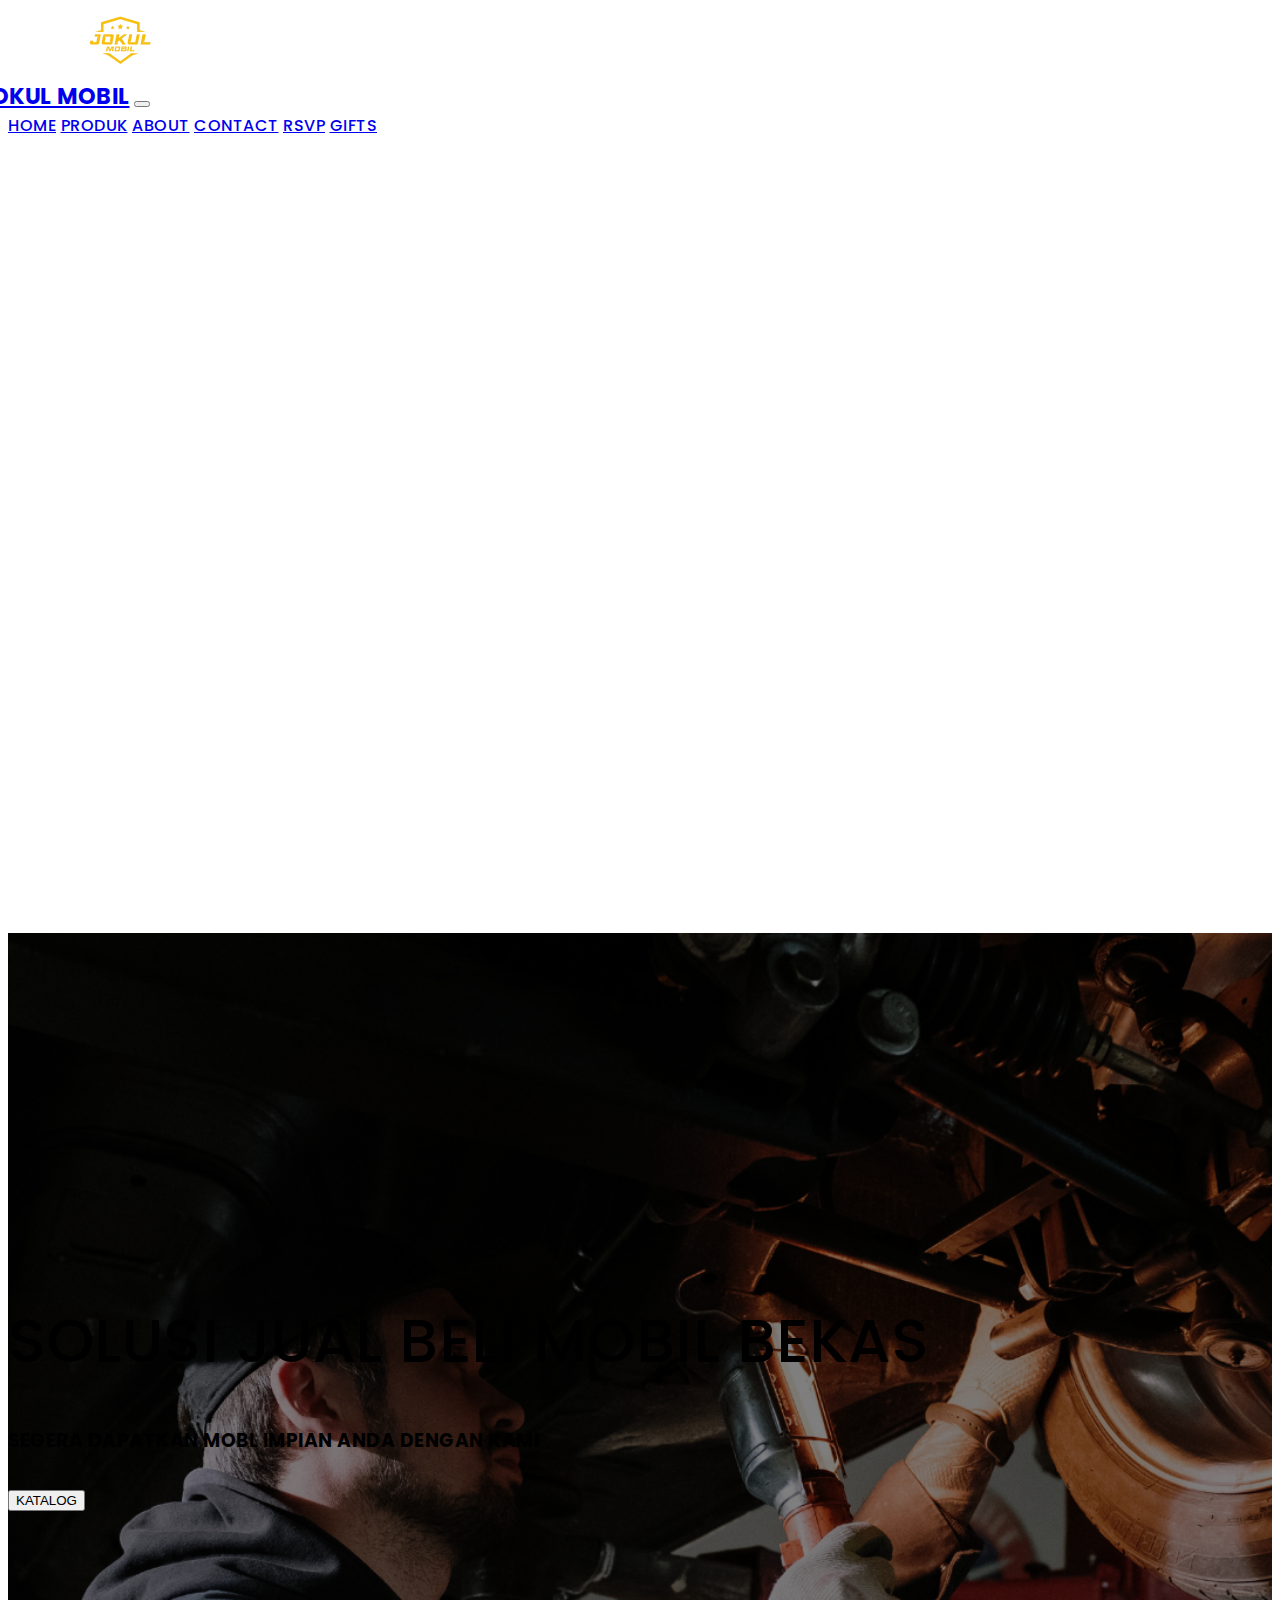
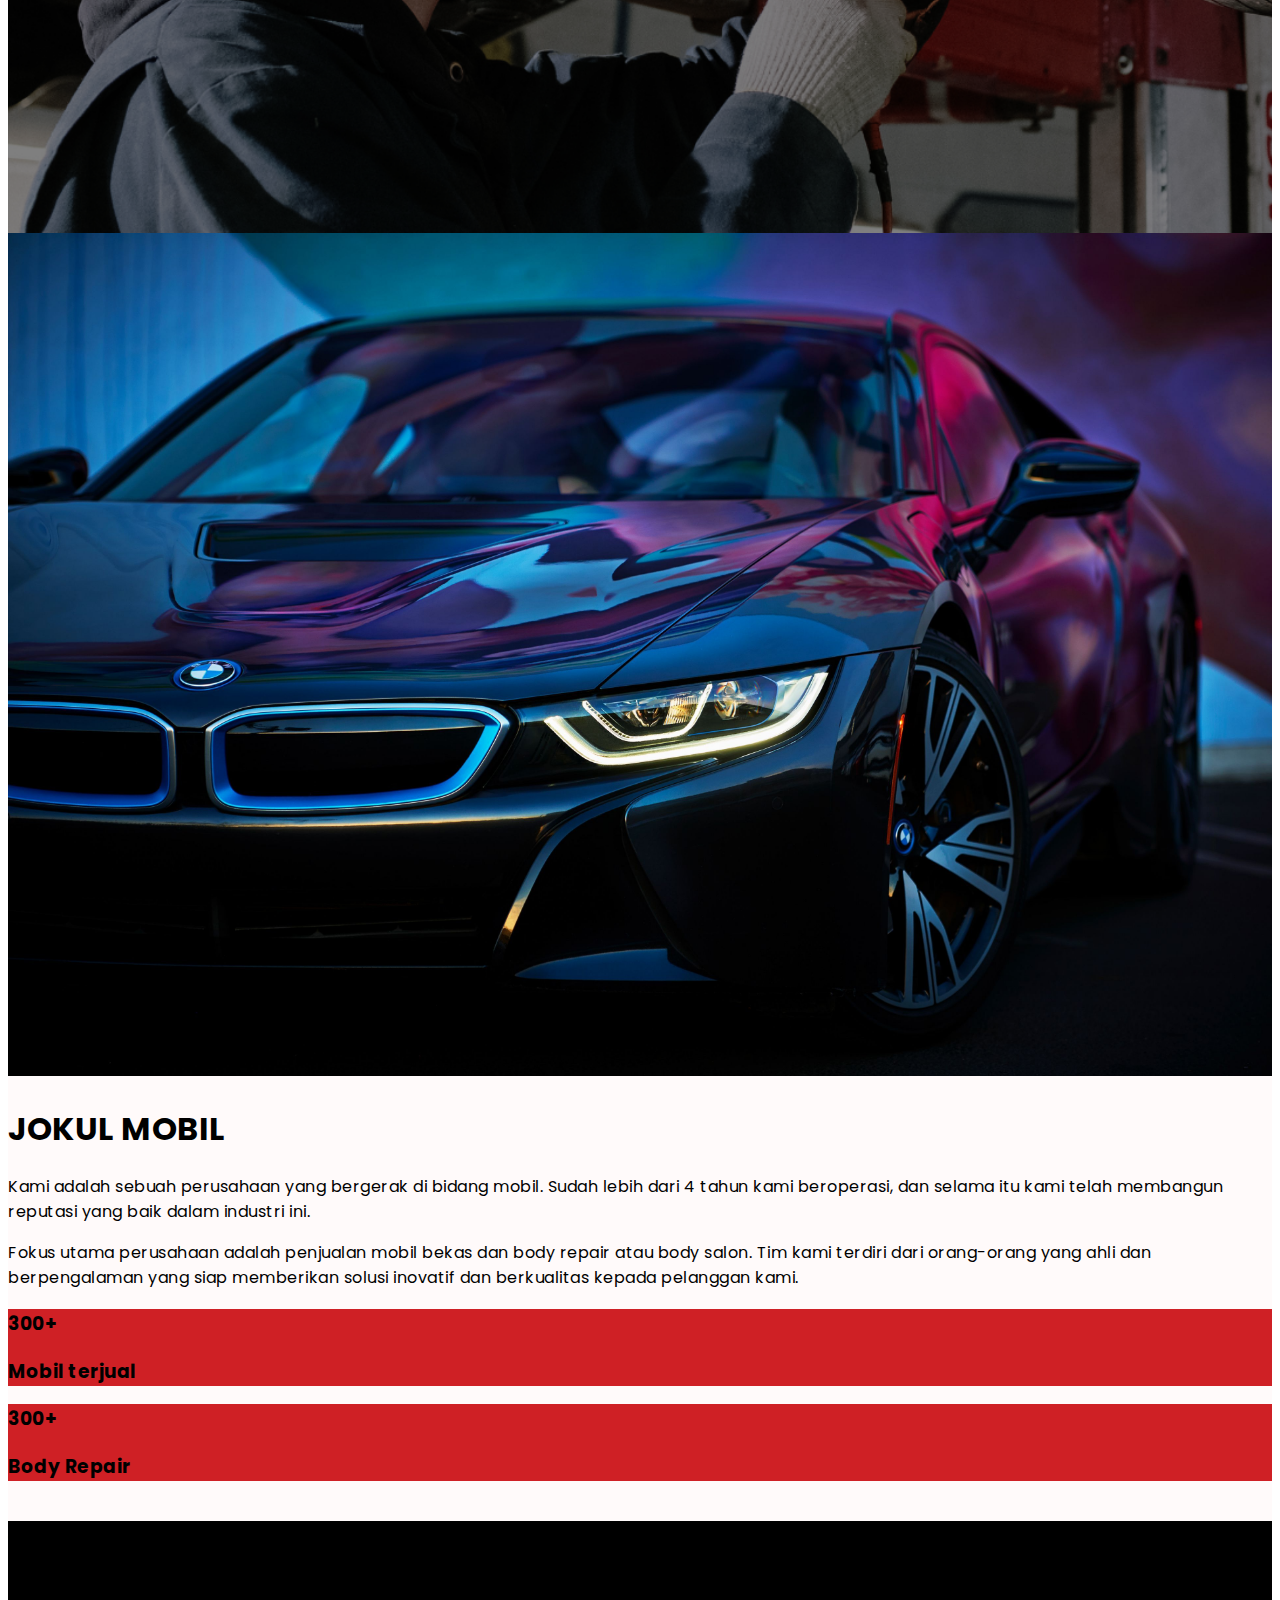
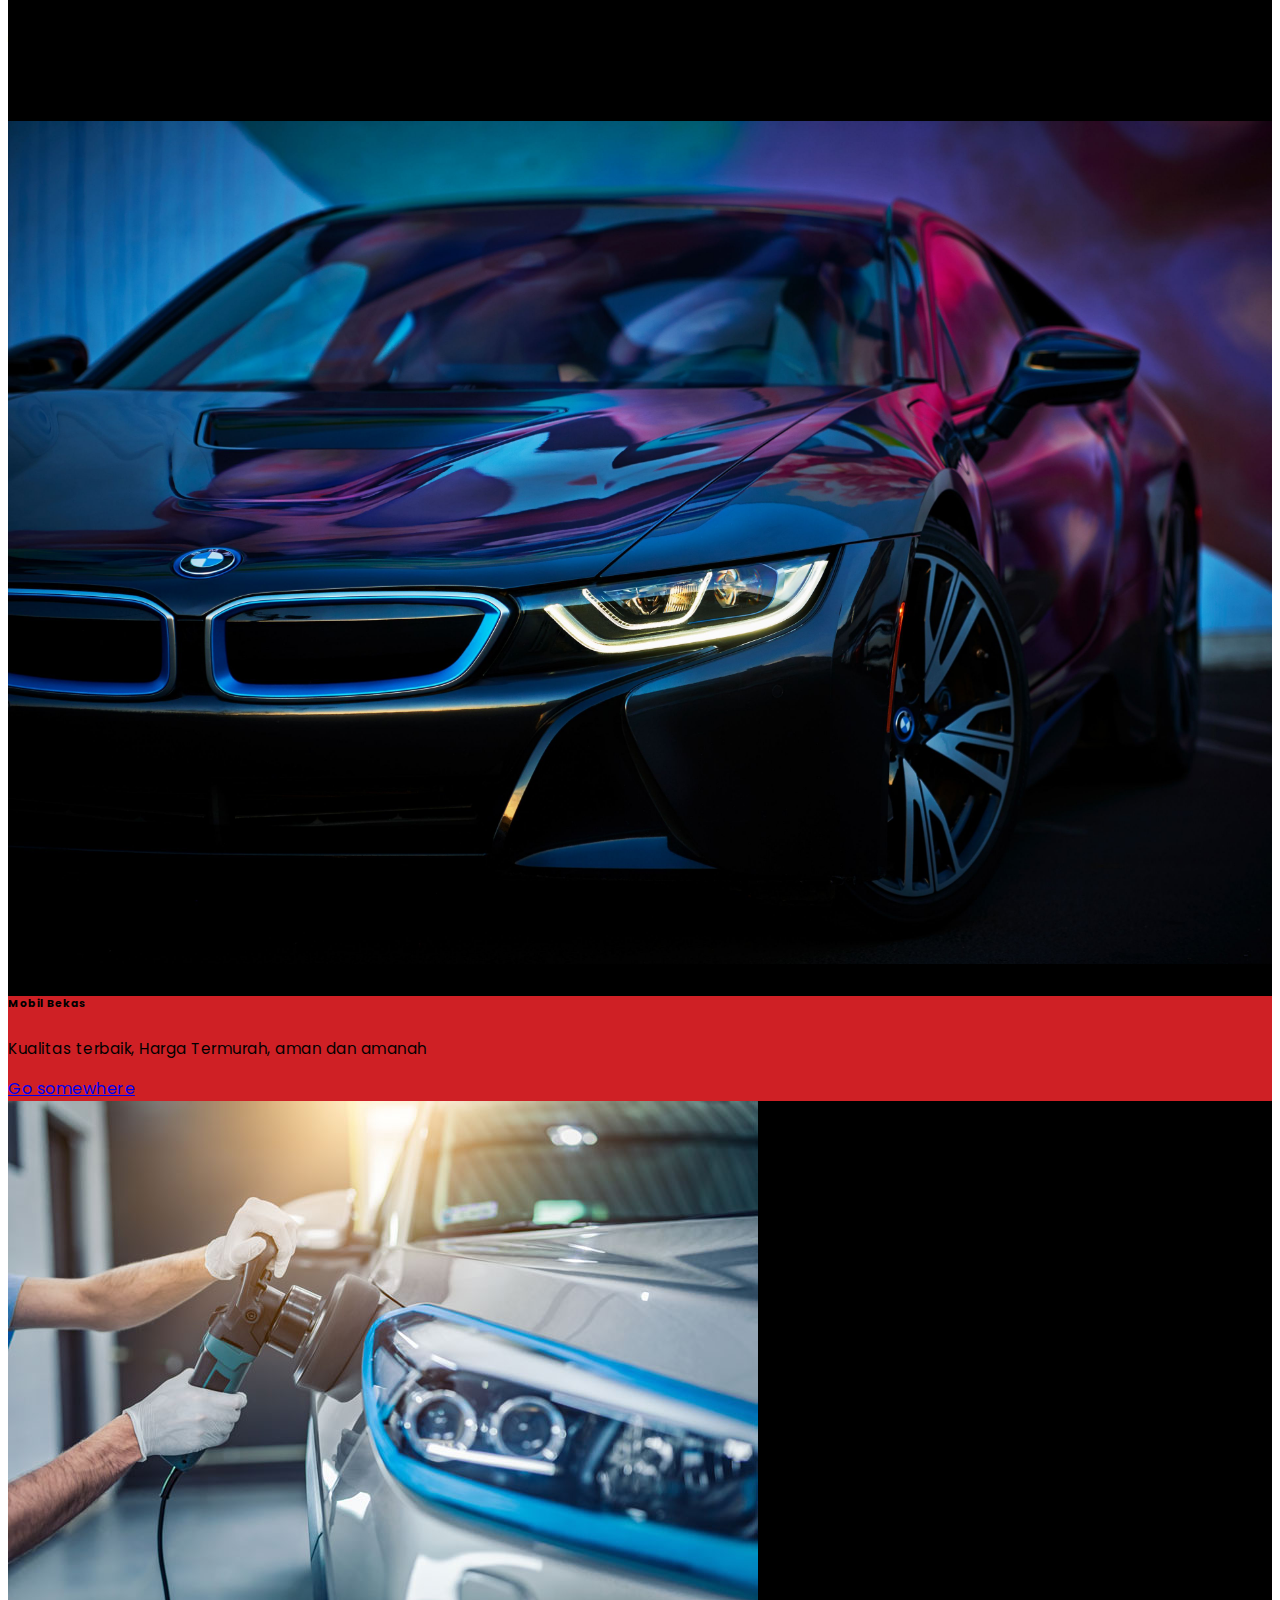
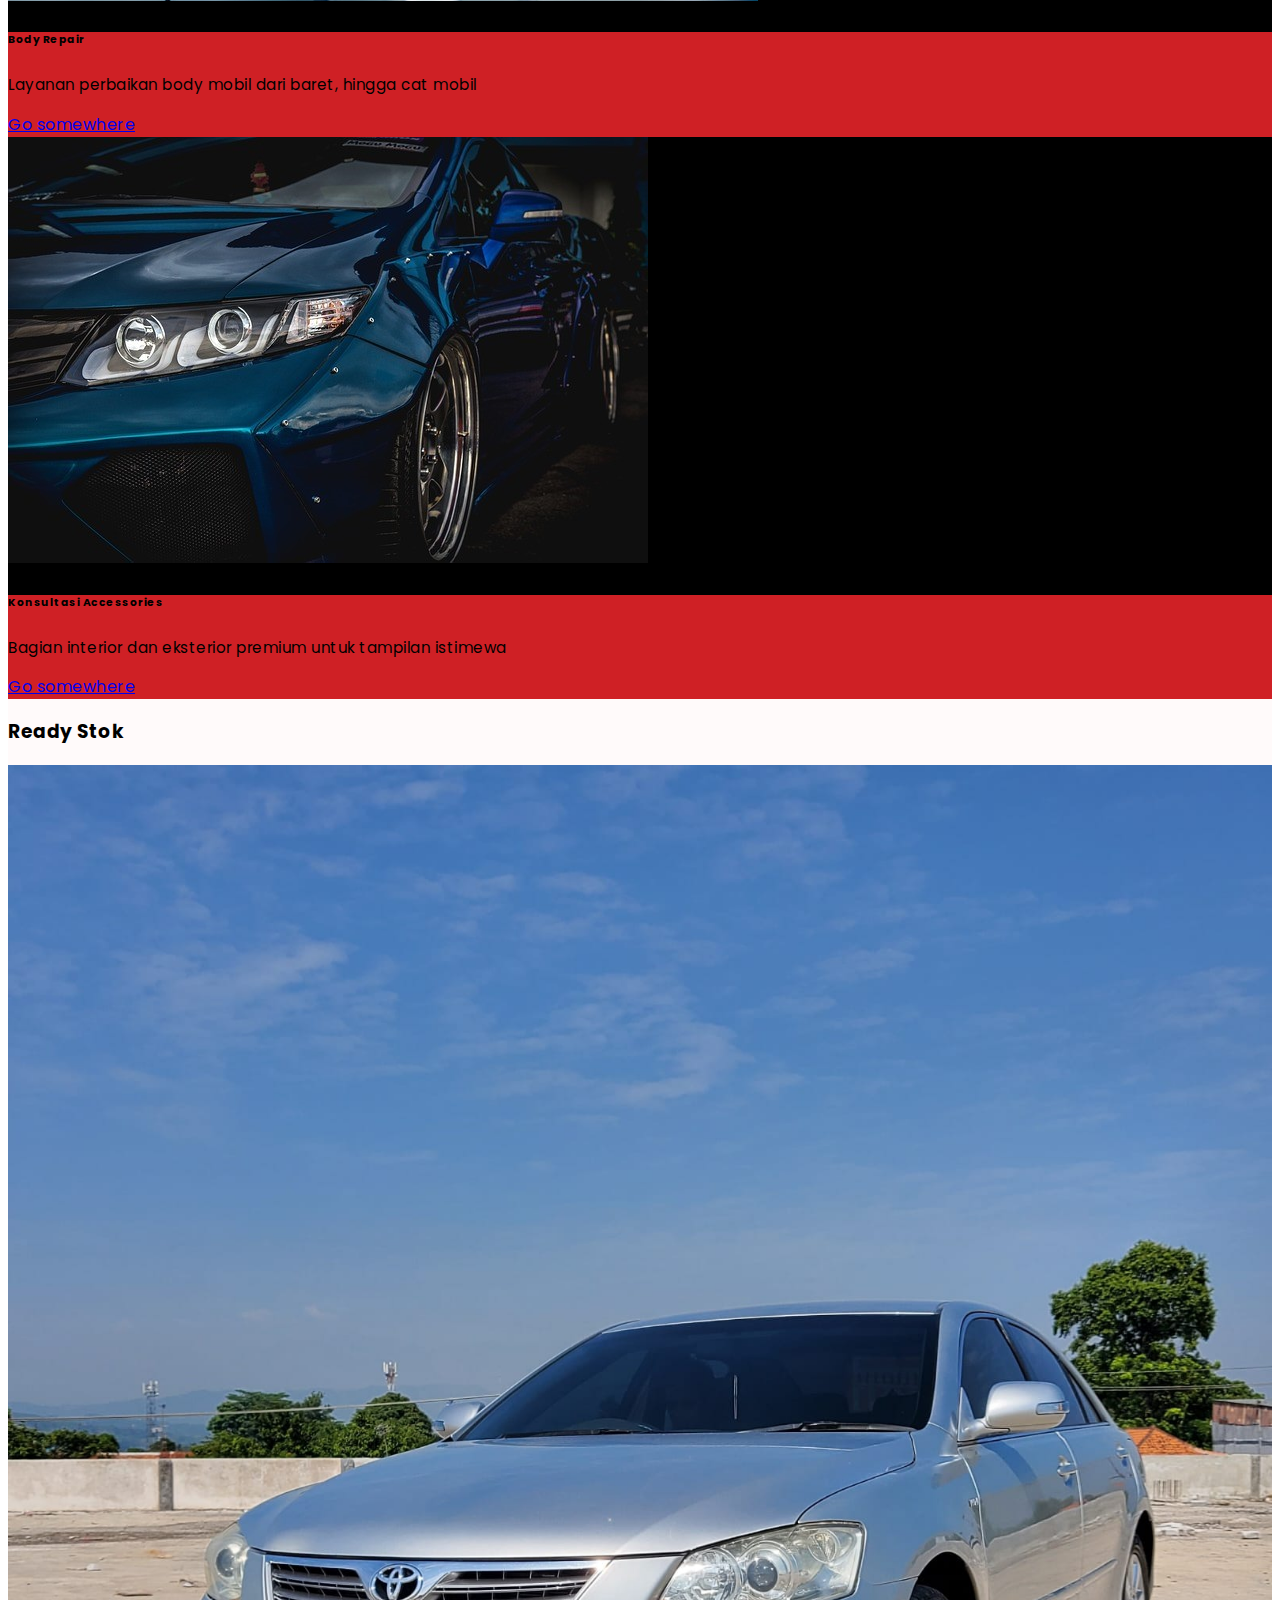
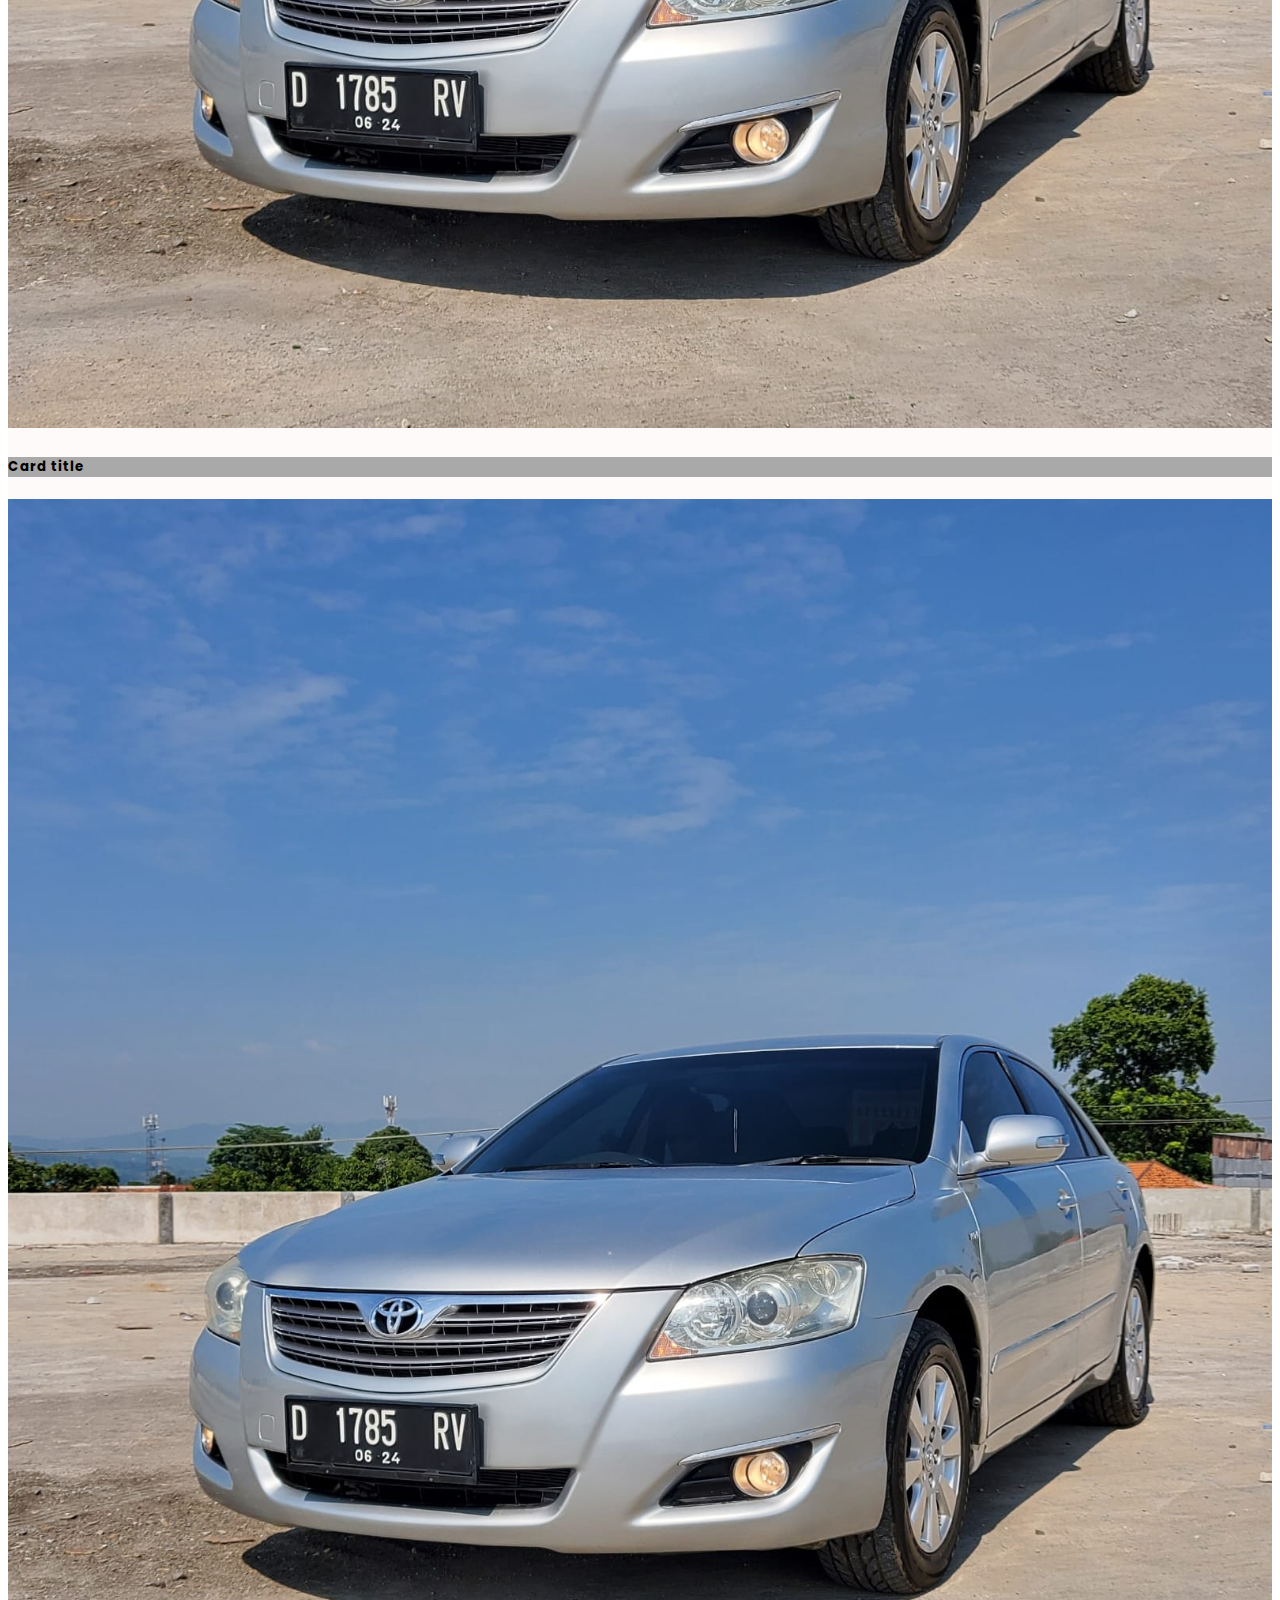
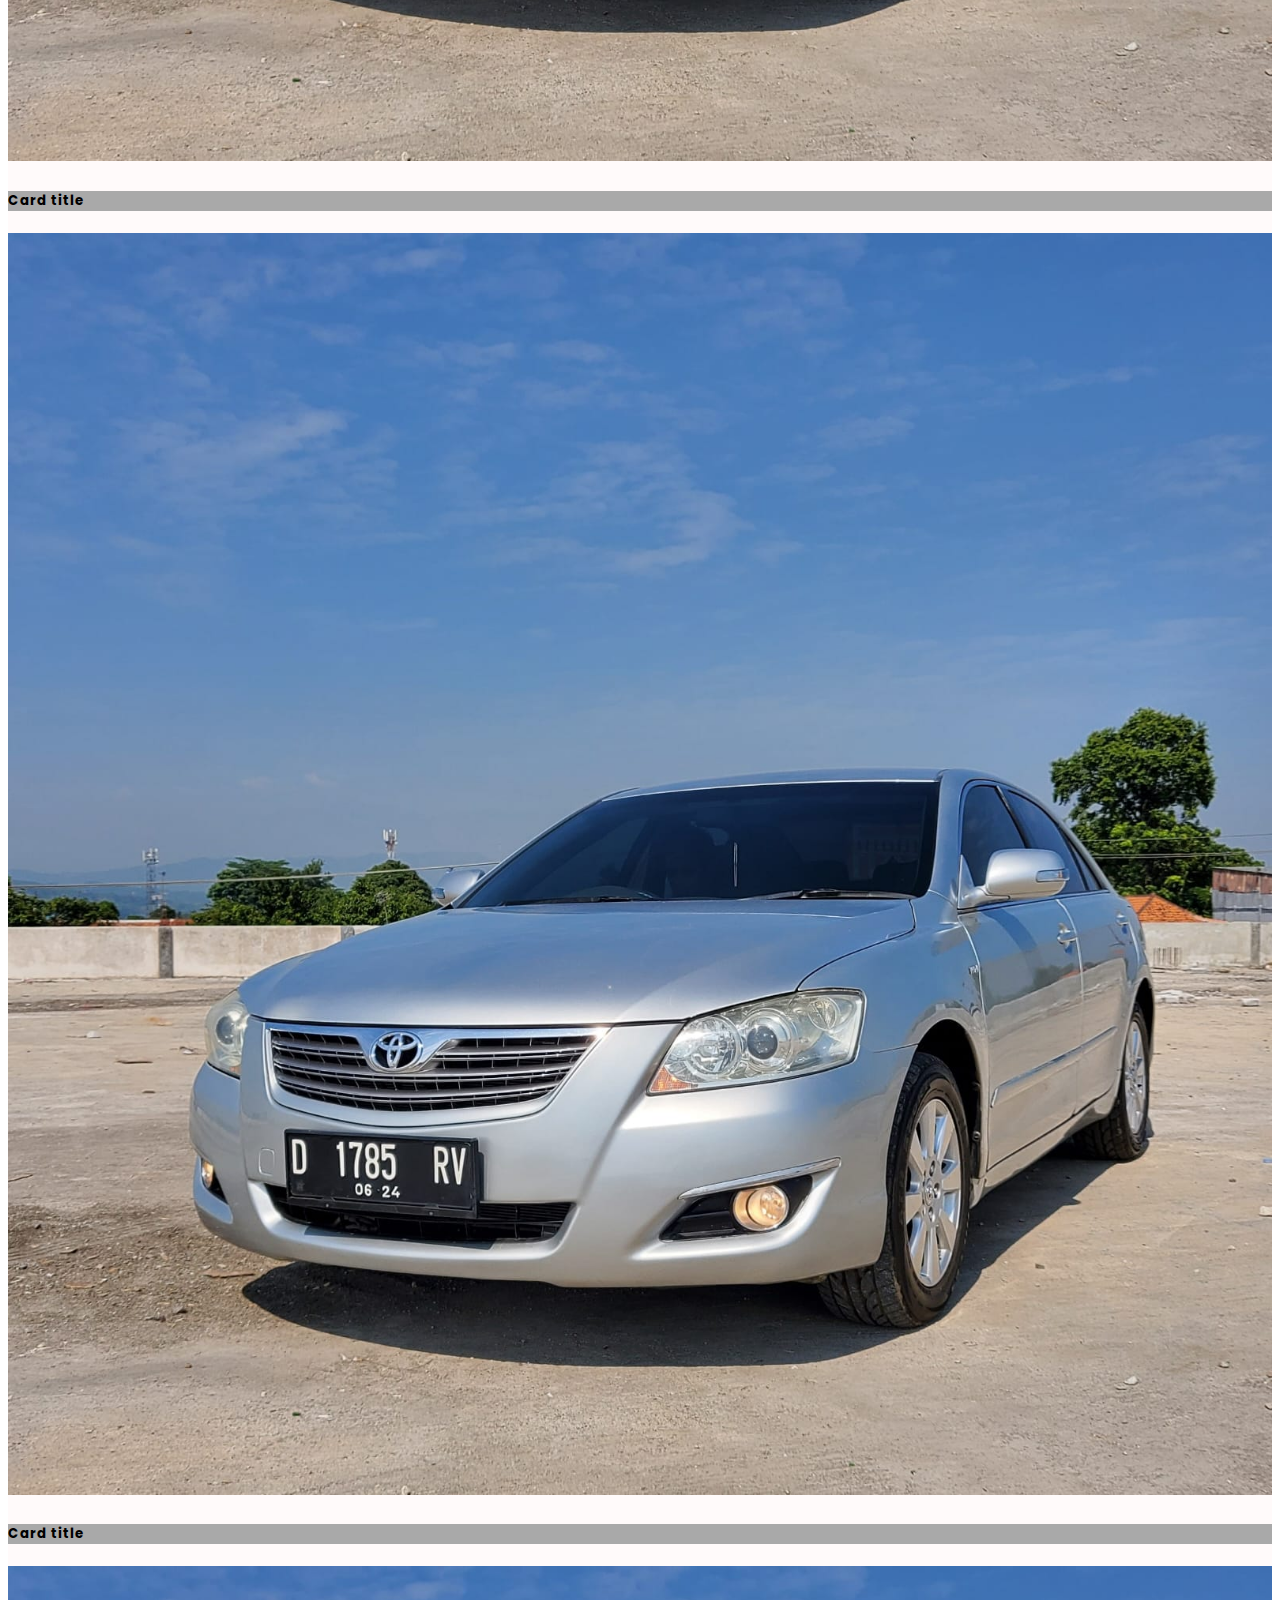
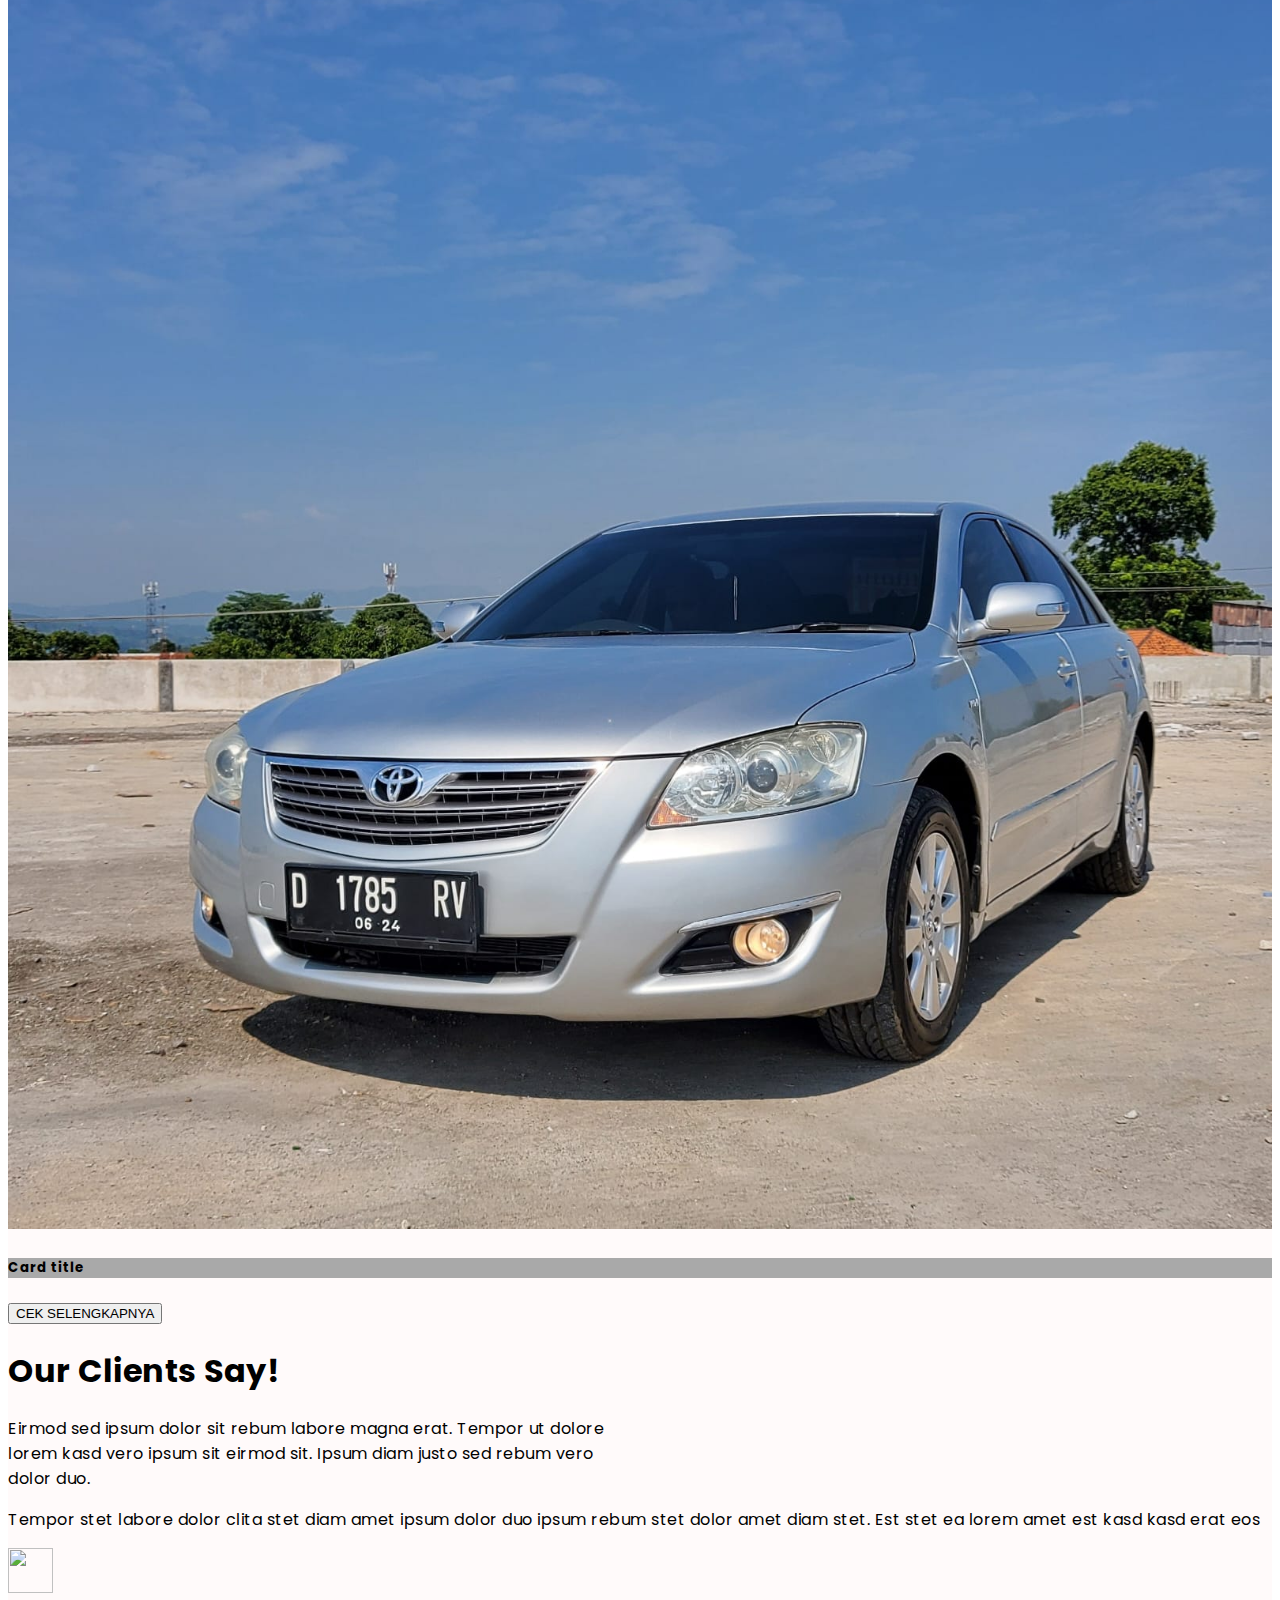
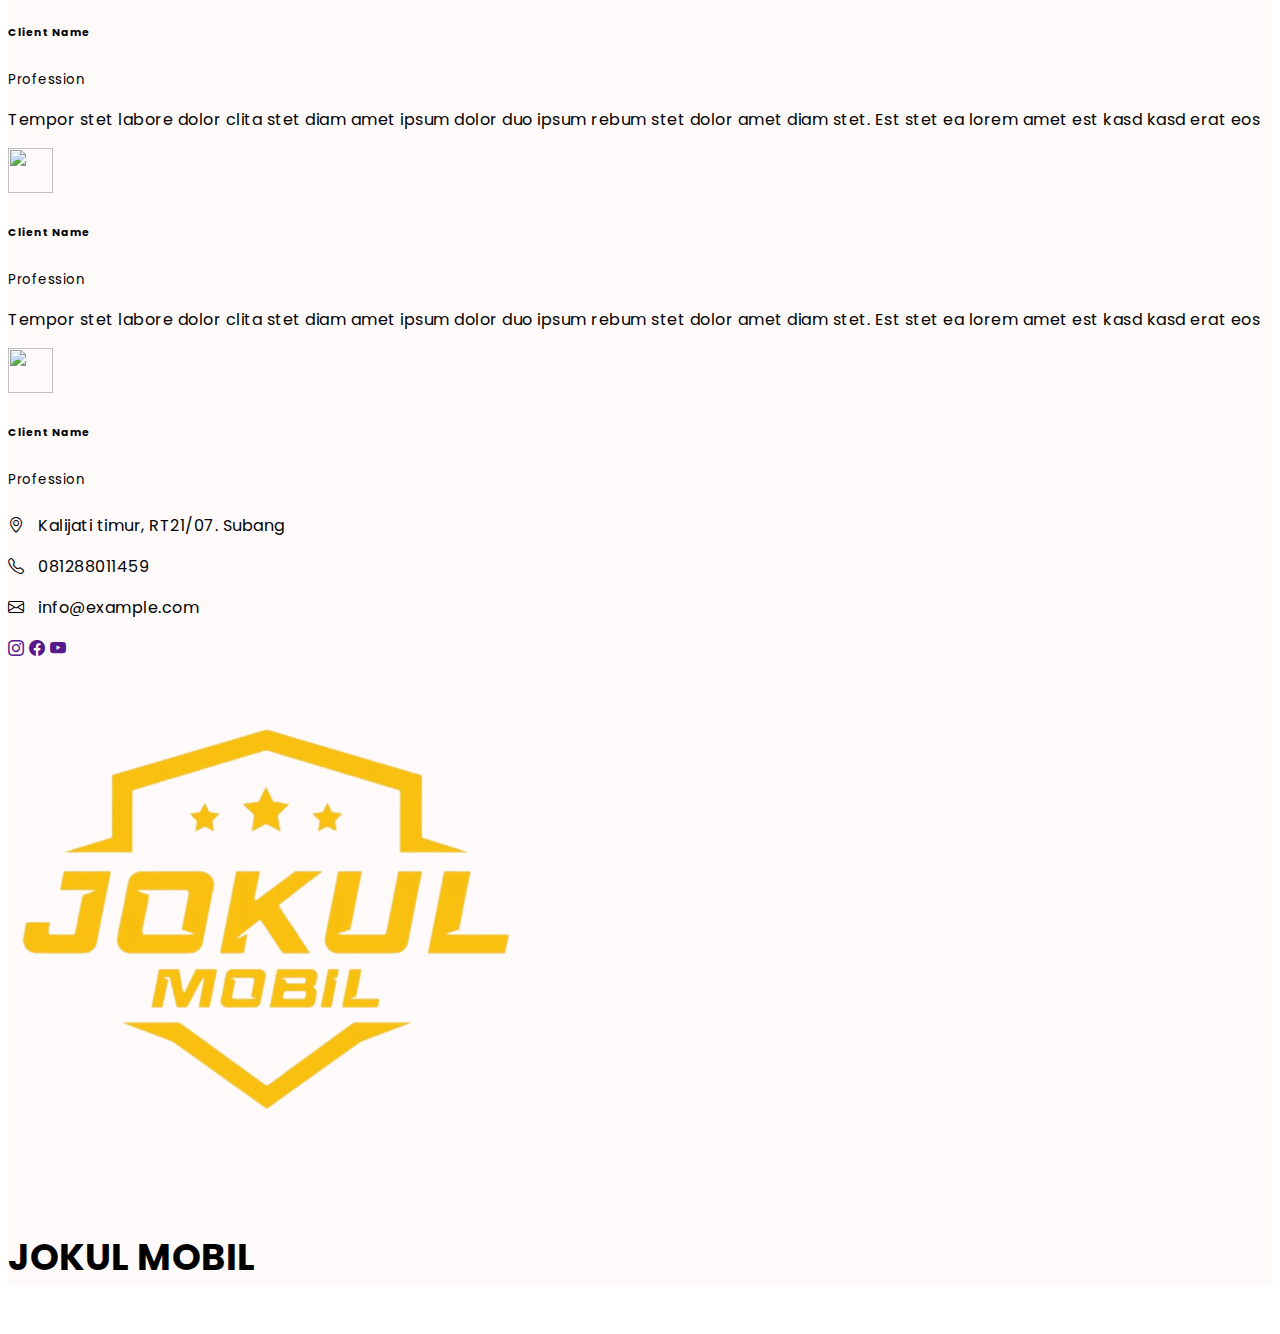
==== index.html @ bb1fcc63 "Update and rename index.php to index.html" ====
<?php
// file koneksi
include_once("koneksi.php");

?>

<!doctype html>
<html lang="en">

<head>
  <meta charset="utf-8">
  <meta name="viewport" content="width=device-width, initial-scale=1">
  <title>Bootstrap demo</title>
  <!-- bootstrap -->
  <link href="https://cdn.jsdelivr.net/npm/bootstrap@5.3.2/dist/css/bootstrap.min.css" rel="stylesheet"
    integrity="sha384-T3c6CoIi6uLrA9TneNEoa7RxnatzjcDSCmG1MXxSR1GAsXEV/Dwwykc2MPK8M2HN" crossorigin="anonymous">

  <!-- font -->
  <link rel="preconnect" href="https://fonts.googleapis.com">
  <link rel="preconnect" href="https://fonts.gstatic.com" crossorigin>
  <link
    href="https://fonts.googleapis.com/css2?family=Open+Sans&family=Poppins&family=Sacramento&family=Work+Sans:wght@100@400&display=swap"
    rel="stylesheet">
  <link
    href="https://fonts.googleapis.com/css2?family=Open+Sans&family=Oswald:wght@500&family=Poppins&family=Sacramento&family=Work+Sans:wght@100&display=swap"
    rel="stylesheet">

  <!-- icon -->
  <link rel="stylesheet" href="https://cdn.jsdelivr.net/npm/bootstrap-icons@1.11.1/font/bootstrap-icons.css">

  <link
    href="https://fonts.googleapis.com/css2?family=Open+Sans&family=Oswald:wght@500&family=Poppins:wght@400;500&family=Sacramento&family=Work+Sans:wght@100&display=swap"
    rel="stylesheet">
  <!-- css -->
  <link rel="stylesheet" href="css/style.css">
</head>

<body>


  <!-- NAVBAR START -->
  <nav class="navbar navbar-expand-md bg-transparent mynavbar">
    <img class="logo" src="img/Logo.jpg" alt="">
    <div class="container">
      <a class="navbar-brand text-white" href="#">JOKUL MOBIL</a>
      <button class="navbar-toggler border-0" type="button" data-bs-toggle="offcanvas" data-bs-target="#offcanvasNavbar"
        aria-controls="offcanvasNavbar" aria-label="Toggle navigation">
        <span class="navbar-toggler-icon"></span>
      </button>
      <div class="offcanvas offcanvas-end" tabindex="-1" id="offcanvasNavbar" aria-labelledby="offcanvasNavbarLabel">
        <div class="offcanvas-body ">
          <div class="navbar-nav ms-auto ">
            <a class="nav-link text-white active" href="#home">Home</a>
            <a class="nav-link text-white" href="product.php">Produk</a>
            <a class="nav-link text-white" href="#Story">About</a>
            <a class="nav-link text-white" href="#gallery">Contact</a>
            <a class="nav-link text-white" href="#rsvp">RSVP</a>
            <a class="nav-link text-white" href="#gifts">Gifts</a>
          </div>
        </div>
      </div>
    </div>
  </nav>
  <!-- NAVBAR END -->


  <!-- hero -->
  <section id="hero" class="hero">
    <main class="col-lg-12 text-center text-white">


      <h1>SOLUSI JUAL BELI MOBIL BEKAS</h1>
      <h3>Segera dapatkan mobl impian anda dengan kami</h3>

      <button class="btn btn-success btn-lg mt-3">KATALOG</button>

    </main>
  </section>

  <!-- Profil Jokul -->
  <div class="profile">
    <div class="container ">
      <div class="row">
        <div class="col-sm-6">
          <div class="cardimg mt-5 mb-5" style="">
            <img src="img/homeJokul.jpg" class="img-fluid" alt="...">
          </div>
        </div>

        <div class="col-sm-6">
          <div class="cardimg mt-5 mb-5 ms-4" style="">
            <h1 class="text-center">JOKUL MOBIL</h1>
            <p>Kami adalah sebuah perusahaan yang bergerak di bidang mobil. Sudah lebih dari 4 tahun kami beroperasi,
              dan selama itu kami telah
              membangun reputasi yang baik dalam industri ini.</P>

            <p>Fokus utama perusahaan adalah penjualan mobil bekas dan body repair atau body salon. Tim kami terdiri
              dari orang-orang yang ahli dan berpengalaman yang siap memberikan solusi inovatif dan berkualitas kepada
              pelanggan kami. </p>
            <div class="row mt-4 text-white">


              <div class="col-sm-5 text-center" style="background-color: #CF2025;">
                <h3>300+ </h3>
                <h3>Mobil terjual</h3>
              </div>

              <div class="col-sm-2">

              </div>

              <div class="col-sm-5 text-center" style="background-color: #CF2025;">
                <h3>300+ </h3>
                <h3>Body Repair</h3>
              </div>
            </div>
          </div>
        </div>
      </div>

    </div>



    <!-- offer -->
    <section class="offer">

      <div class="container pt-5">
        <h3 style="" class="text-white ps-5">Yang Kami</h3>
        <h3 class="text-white ps-5">Tawarkan</h3>
      </div>

      <div class="row w-100 d-flex justify-content-center align-items-center text-center pb-4 ">

        <div class="col-sm-3">
          <div class="cardimg" style="">
            <img src="img/homeJokul.jpg" class="img-fluid" alt="...">
          </div>
          <div class="card">
            <div class="card-body text-white">
              <h6 class="card-title">Mobil Bekas</h6>
              <p class="card-text">Kualitas terbaik, Harga Termurah, aman dan amanah</p>
              <a href="#" class="btn btn-primary">Go somewhere</a>
            </div>
          </div>
        </div>


        <div class="col-sm-3">
          <div class="cardimg border" style="">
            <img src="img/car-paint-repair.jpg" class="img-fluid" alt="...">
          </div>
          <div class="card">
            <div class="card-body text-white">
              <h6 class="card-title">Body Repair</h6>
              <p class="card-text">Layanan perbaikan body mobil dari baret, hingga cat mobil</p>
              <a href="#" class="btn btn-primary">Go somewhere</a>
            </div>
          </div>
        </div>

        <div class="col-sm-3">
          <div class="cardimg" style="">
            <img src="img/modifikasi-mobil.jpg" class="img-fluid" alt="...">
          </div>
          <div class="card">
            <div class="card-body text-white">
              <h6 class="card-title">Konsultasi Accessories</h6>
              <p class="card-text">Bagian interior dan eksterior premium untuk tampilan istimewa</p>
              <a href="#" class="btn btn-primary">Go somewhere</a>
            </div>
          </div>
        </div>
      </div>
    </section>



    <!-- product -->
    <section class="product">
      <div class=" container pt-5 pb-4 ">

        <h3 class="text-center mb-4">Ready Stok</h3>
        <!-- <div class="myimg">
        <img src="img/g-removebg-preview.png" alt="">
      </div> -->
        <div class="row row-cols-1 row-cols-md-5 g-4 d-flex justify-content-center">
          <div class="col">
            <div class="card h-100">
              <img src="img/z.jpeg" class="card-img-top" alt="...">
              <div class="card-body">
                <h5 class="card-title">Card title</h5>
                <p class="card-text"></p>
              </div>
            </div>
          </div>
          <div class="col">
            <div class="card h-100">
              <img src="img/z.jpeg" class="card-img-top" alt="...">
              <div class="card-body">
                <h5 class="card-title">Card title</h5>
                <p class="card-text"></p>
              </div>
            </div>
          </div>
          <div class="col">
            <div class="card h-100">
              <img src="img/z.jpeg" class="card-img-top" alt="...">
              <div class="card-body">
                <h5 class="card-title">Card title</h5>
                <p class="card-text"></p>
              </div>
            </div>
          </div>
          <div class="col">
            <div class="card h-100">
              <img src="img/z.jpeg" class="card-img-top" alt="...">
              <div class="card-body">
                <h5 class="card-title">Card title</h5>
                <p class="card-text"></p>
              </div>
            </div>
          </div>
        </div>
        <div class="d-flex justify-content-center align-items-center mt-3 ">
          <a href="product.php"><button class="bg-danger text-white p-2">CEK SELENGKAPNYA</button></a>
        </div>
      </div>
    </section>


    <!-- ratting -->
    <!-- Testimonial Start -->
    <div class="container-xxl py-5">
            <div class="container">
                <div class="text-center mx-auto mb-5 wow fadeInUp" data-wow-delay="0.1s" style="max-width: 600px;">
                    <h1 class="mb-3">Our Clients Say!</h1>
                    <p>Eirmod sed ipsum dolor sit rebum labore magna erat. Tempor ut dolore lorem kasd vero ipsum sit eirmod sit. Ipsum diam justo sed rebum vero dolor duo.</p>
                </div>
                <div class="owl-carousel testimonial-carousel wow fadeInUp" data-wow-delay="0.1s">
                    <div class="testimonial-item bg-light rounded p-3">
                        <div class="bg-white border rounded p-4">
                            <p>Tempor stet labore dolor clita stet diam amet ipsum dolor duo ipsum rebum stet dolor amet diam stet. Est stet ea lorem amet est kasd kasd erat eos</p>
                            <div class="d-flex align-items-center">
                                <img class="img-fluid flex-shrink-0 rounded" src="img/testimonial-1.jpg" style="width: 45px; height: 45px;">
                                <div class="ps-3">
                                    <h6 class="fw-bold mb-1">Client Name</h6>
                                    <small>Profession</small>
                                </div>
                            </div>
                        </div>
                    </div>
                    <div class="testimonial-item bg-light rounded p-3">
                        <div class="bg-white border rounded p-4">
                            <p>Tempor stet labore dolor clita stet diam amet ipsum dolor duo ipsum rebum stet dolor amet diam stet. Est stet ea lorem amet est kasd kasd erat eos</p>
                            <div class="d-flex align-items-center">
                                <img class="img-fluid flex-shrink-0 rounded" src="img/testimonial-2.jpg" style="width: 45px; height: 45px;">
                                <div class="ps-3">
                                    <h6 class="fw-bold mb-1">Client Name</h6>
                                    <small>Profession</small>
                                </div>
                            </div>
                        </div>
                    </div>
                    <div class="testimonial-item bg-light rounded p-3">
                        <div class="bg-white border rounded p-4">
                            <p>Tempor stet labore dolor clita stet diam amet ipsum dolor duo ipsum rebum stet dolor amet diam stet. Est stet ea lorem amet est kasd kasd erat eos</p>
                            <div class="d-flex align-items-center">
                                <img class="img-fluid flex-shrink-0 rounded" src="img/testimonial-3.jpg" style="width: 45px; height: 45px;">
                                <div class="ps-3">
                                    <h6 class="fw-bold mb-1">Client Name</h6>
                                    <small>Profession</small>
                                </div>
                            </div>
                        </div>
                    </div>
                </div>
            </div>
        </div>
      
    <!-- rating End -->


    <!-- footer -->
    <div class="container-fluid bg-dark text-white-50 footer pt-1 fadeIn">
      <div class="container py-4">
        <div class="row g-4">
          <div class="col-lg-6 col-md-6">
            <h5 class="text-white mb-4"></h5>
            <p class="mb-2"><i class="bi bi-geo-alt"></i> &nbsp; Kalijati timur, RT21/07. Subang</p>
            <p class="mb-2"><i class="bi bi-telephone"></i> &nbsp; 081288011459</p>
            <p class="mb-2"><i class="bi bi-envelope"></i> &nbsp; info@example.com</p>
            <div class="d-flex pt-2">
              <a class="btn btn-outline-light btn-social" href=""><i class="bi bi-instagram"></i></i></a>
              <a class="btn btn-outline-light btn-social" href=""><i class="bi bi-facebook"></i></a>
              <a class="btn btn-outline-light btn-social" href=""><i class="bi bi-youtube"></i></i></a>
            </div>
          </div>

          <div class=" col-lg-2 col-md-2">
            <img src="img/Logo.jpg" alt="">
          </div>

          <div class="col-lg-2 col-md-2 d-flex align-items-center text-nowrap">
            <h4 style="font-size: 2.3rem">JOKUL MOBIL</h4>
            <div>

            </div>
          </div>
        </div>



        <script src="https://cdn.jsdelivr.net/npm/bootstrap@5.3.2/dist/js/bootstrap.bundle.min.js"
          integrity="sha384-C6RzsynM9kWDrMNeT87bh95OGNyZPhcTNXj1NW7RuBCsyN/o0jlpcV8Qyq46cDfL"
          crossorigin="anonymous"></script>
</body>

</html>
---- css/style.css ----
body{
   background-color: white;
   font-family: 'Poppins', sans-serif;
   font-size: 1rem;
   letter-spacing: 0.5px;
}

img {
   max-width: 100% !important;
   max-height: 100% !important;
}




/* navbar */
.mynavbar{
   color: white !important;
}

.mynavbar .offcanvas{
   height: 100vh;
 
}


.mynavbar .logo{
   width: 4rem;
   margin-left: 5rem;
}

.mynavbar .navbar-brand,
.mynavbar .offcanvas-title{
margin-left: -2rem; 

font-size: 1.4rem;
font-weight: bold;

}

.mynavbar .navbar-nav{
   margin-right: 5rem;
}

.mynavbar .nav-link{
   font-weight: 500;
   text-transform: uppercase;
}




/* hero */
.hero{
   background-image: url(../img/Home\ \(2\).png);
   background-size: cover;
   background-position: center;
   background-repeat: no-repeat;
   min-height: 100vh;
   margin-top: -5rem;
   display: flex;
   align-items: center;


}

.hero h1{
   font-size: 3.8rem;
   font-weight: 500;
}

.hero h3{
  text-transform: uppercase;

  margin-bottom: 2rem;
}


.myimg{
   width: 300px;
   display: flex;
   justify-content: center;
   align-items: center;
   border: 1px solid ;
}

/* profile */
.profile{
   background-color: snow;
   min-height: 100vh;
}



/* offer */
.offer{
   background-color:#000000;
}

.offer h6{
   font-weight: 700;
}

.offer p{
   font-size: 0.95rem;
}

.offer h3{
   font-size: 2.5rem;
   text-transform: uppercase;
   font-family: 'Oswald', sans-serif;
   letter-spacing: 3px;
}

.offer .card-body{
   background-color: #CF2025;
}


/* product */
.product{
   background-color:snow;
}
.product .card-body{
   background-color: darkgrey !important;
}



/* footer */
.portrait {
   height: 6rem;
   width: 3rem;
}

@media (max-width: 576px){
   html{
      font-size: 53%;
  }
  .logo{
   display: none;
  }
}
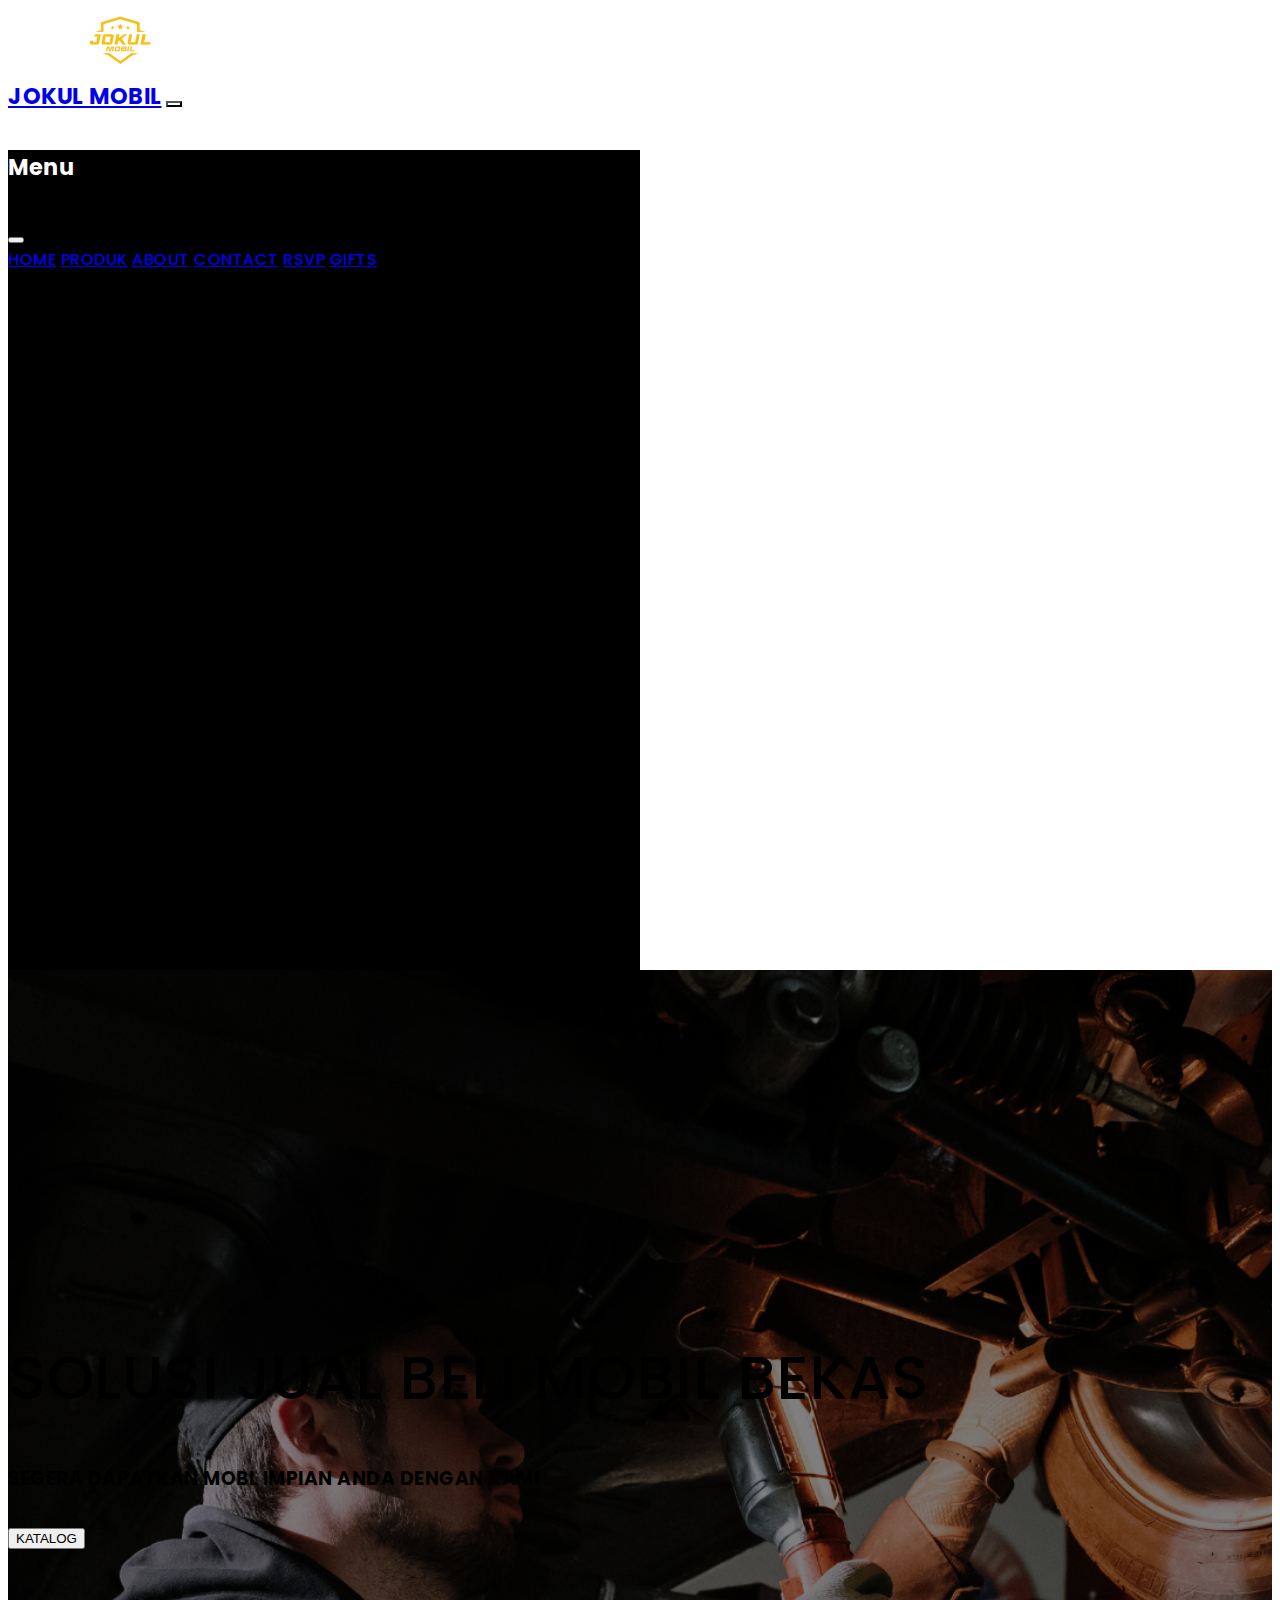
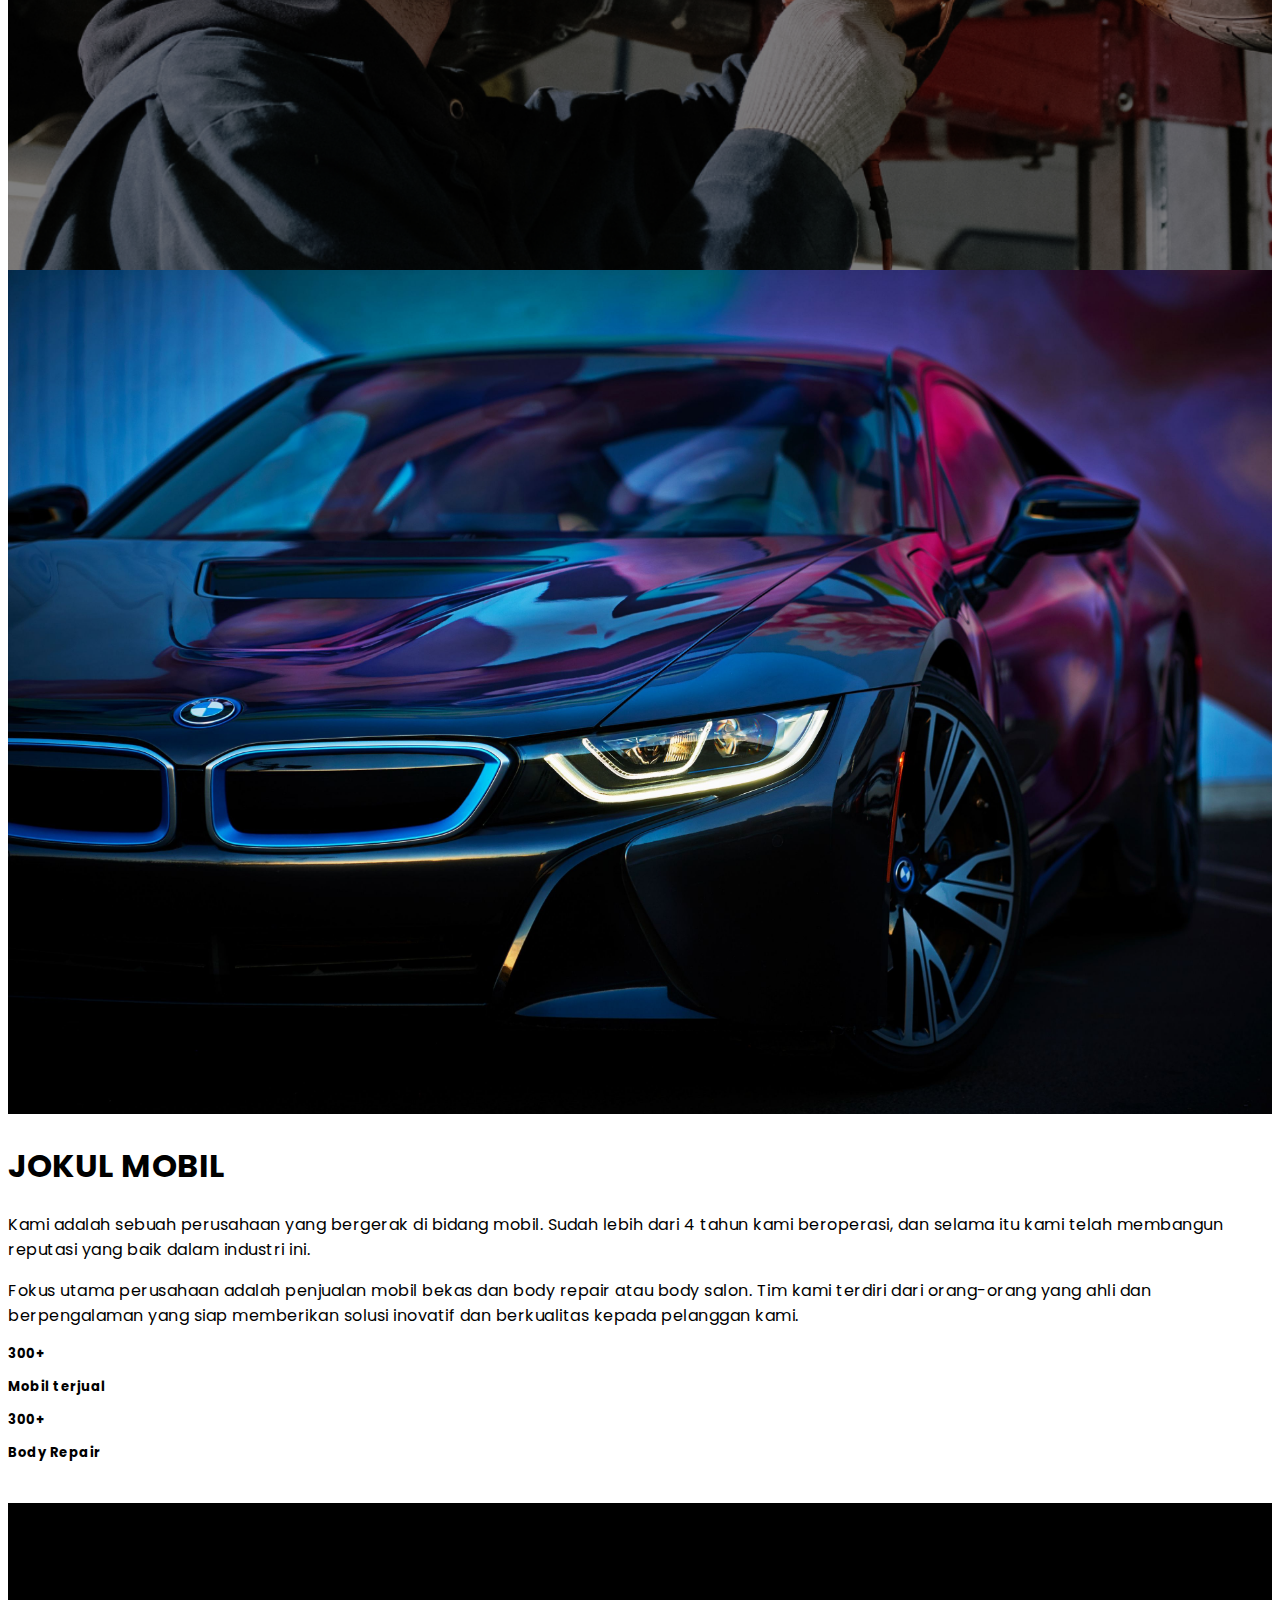
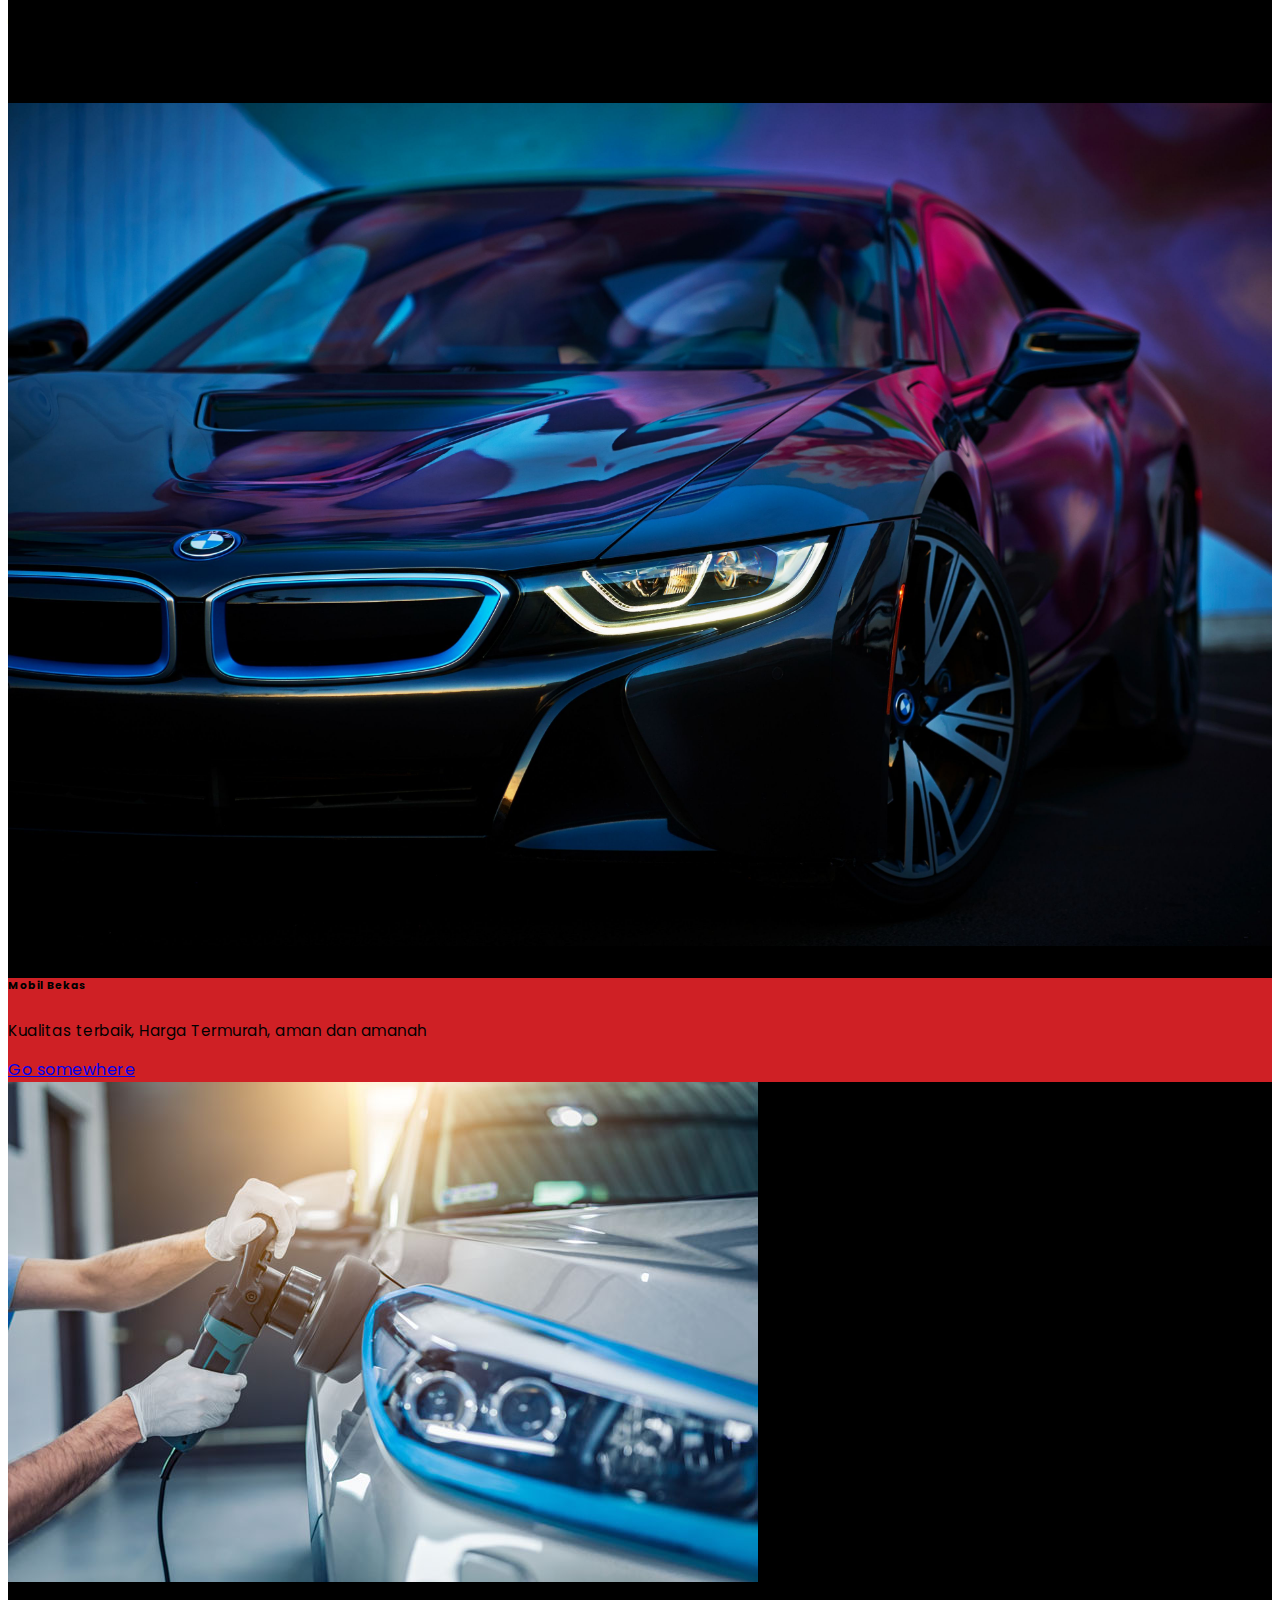
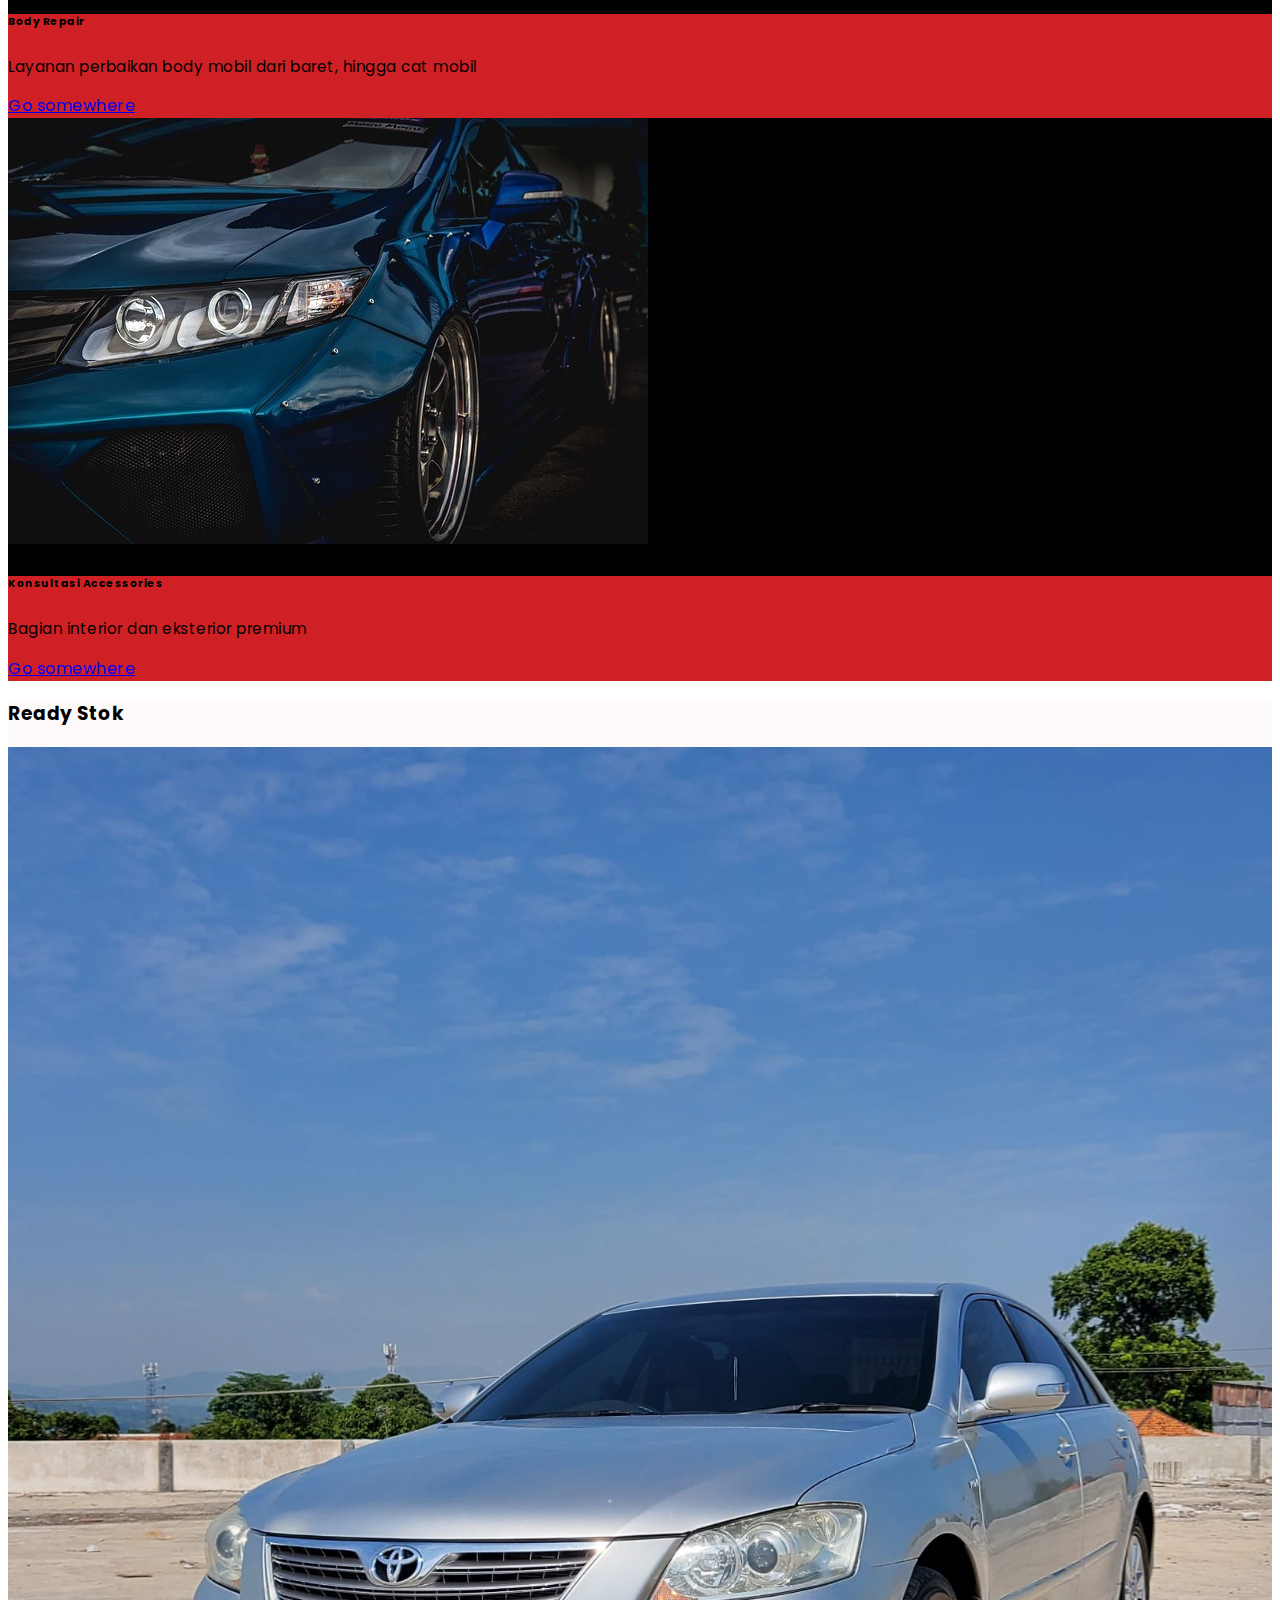
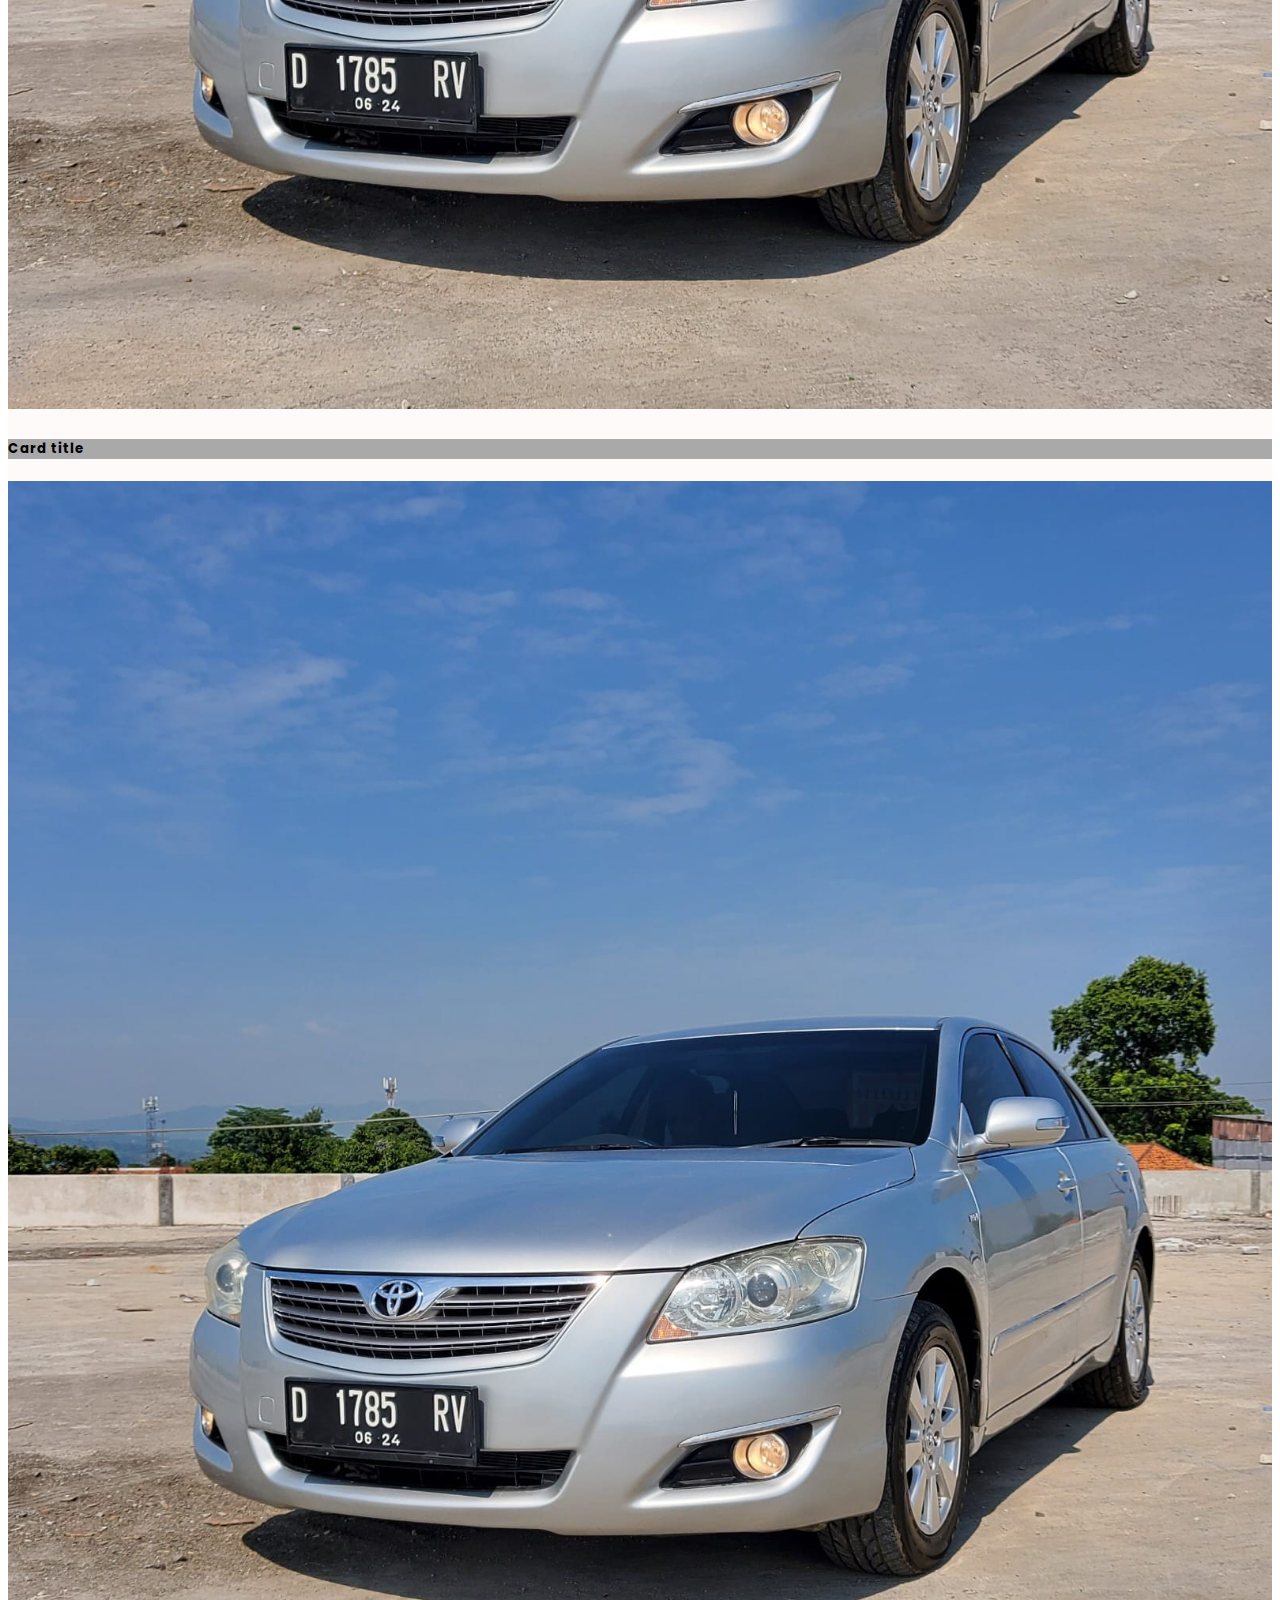
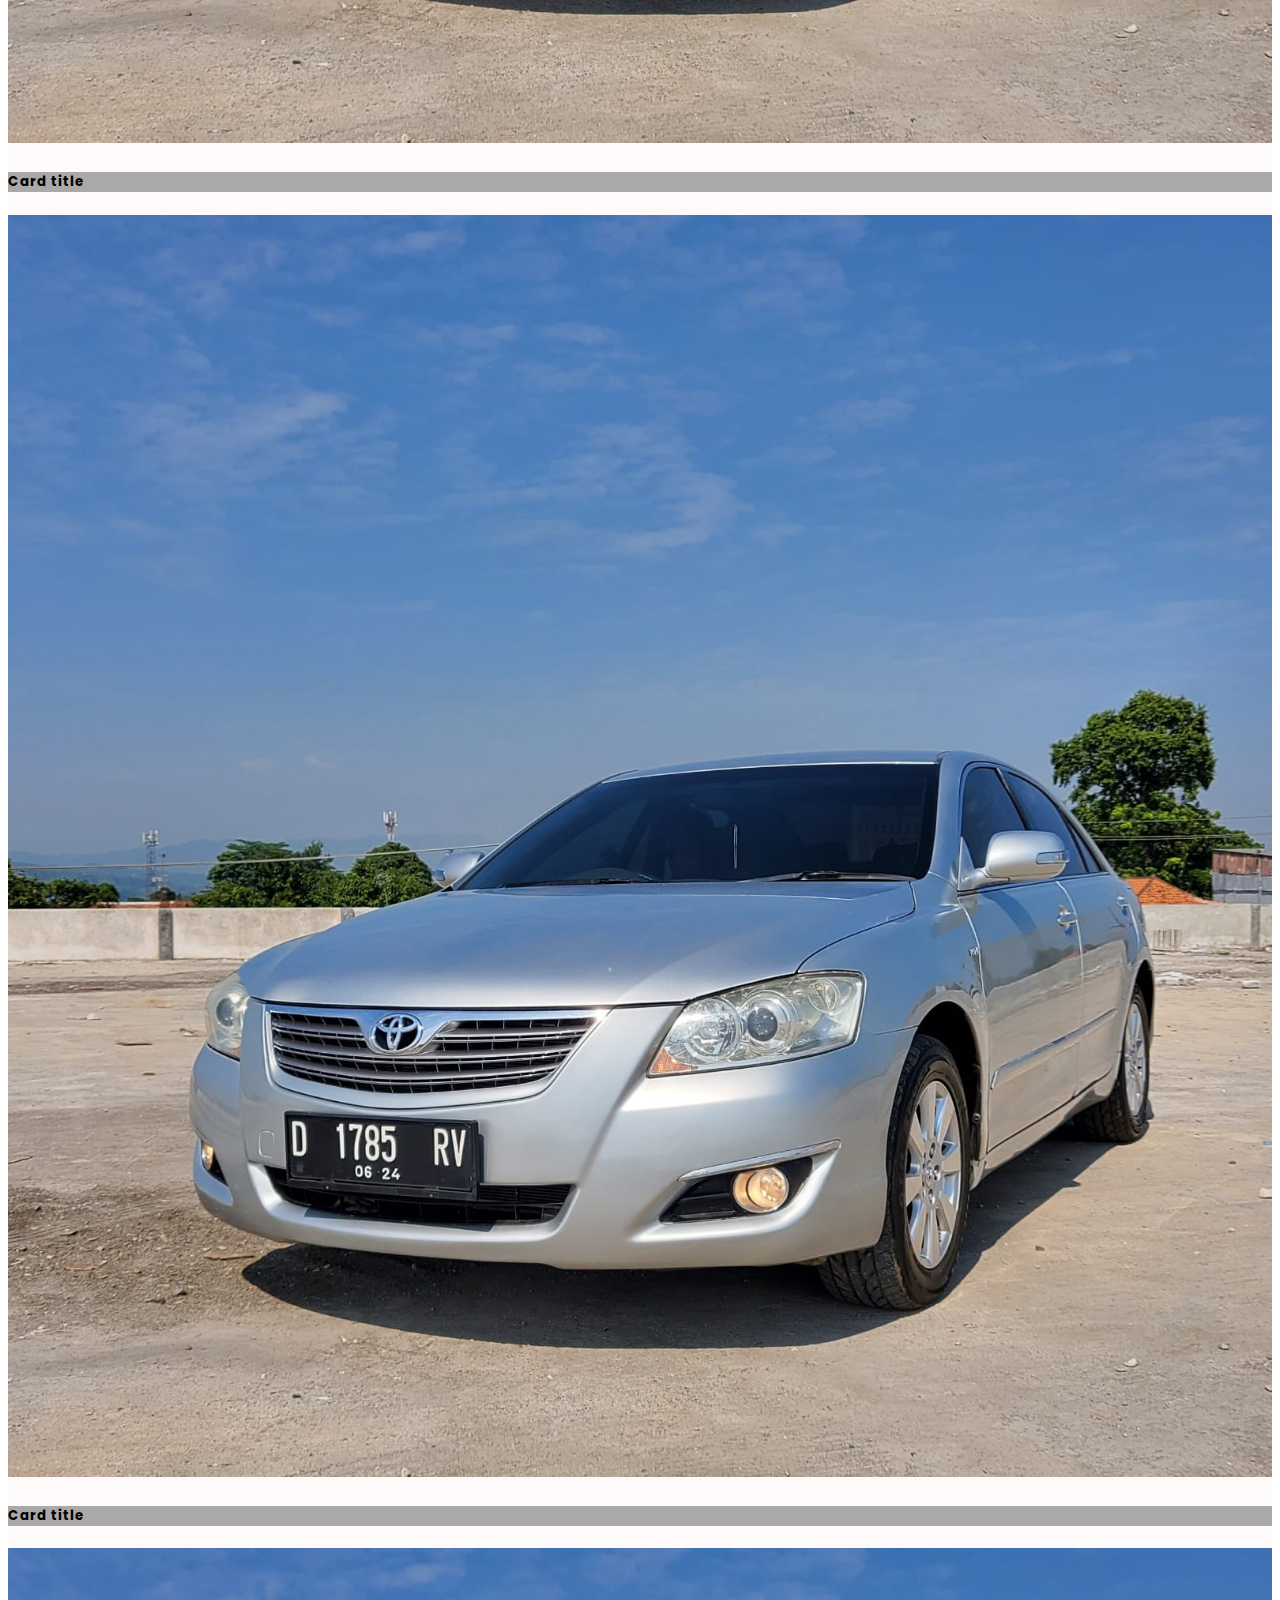
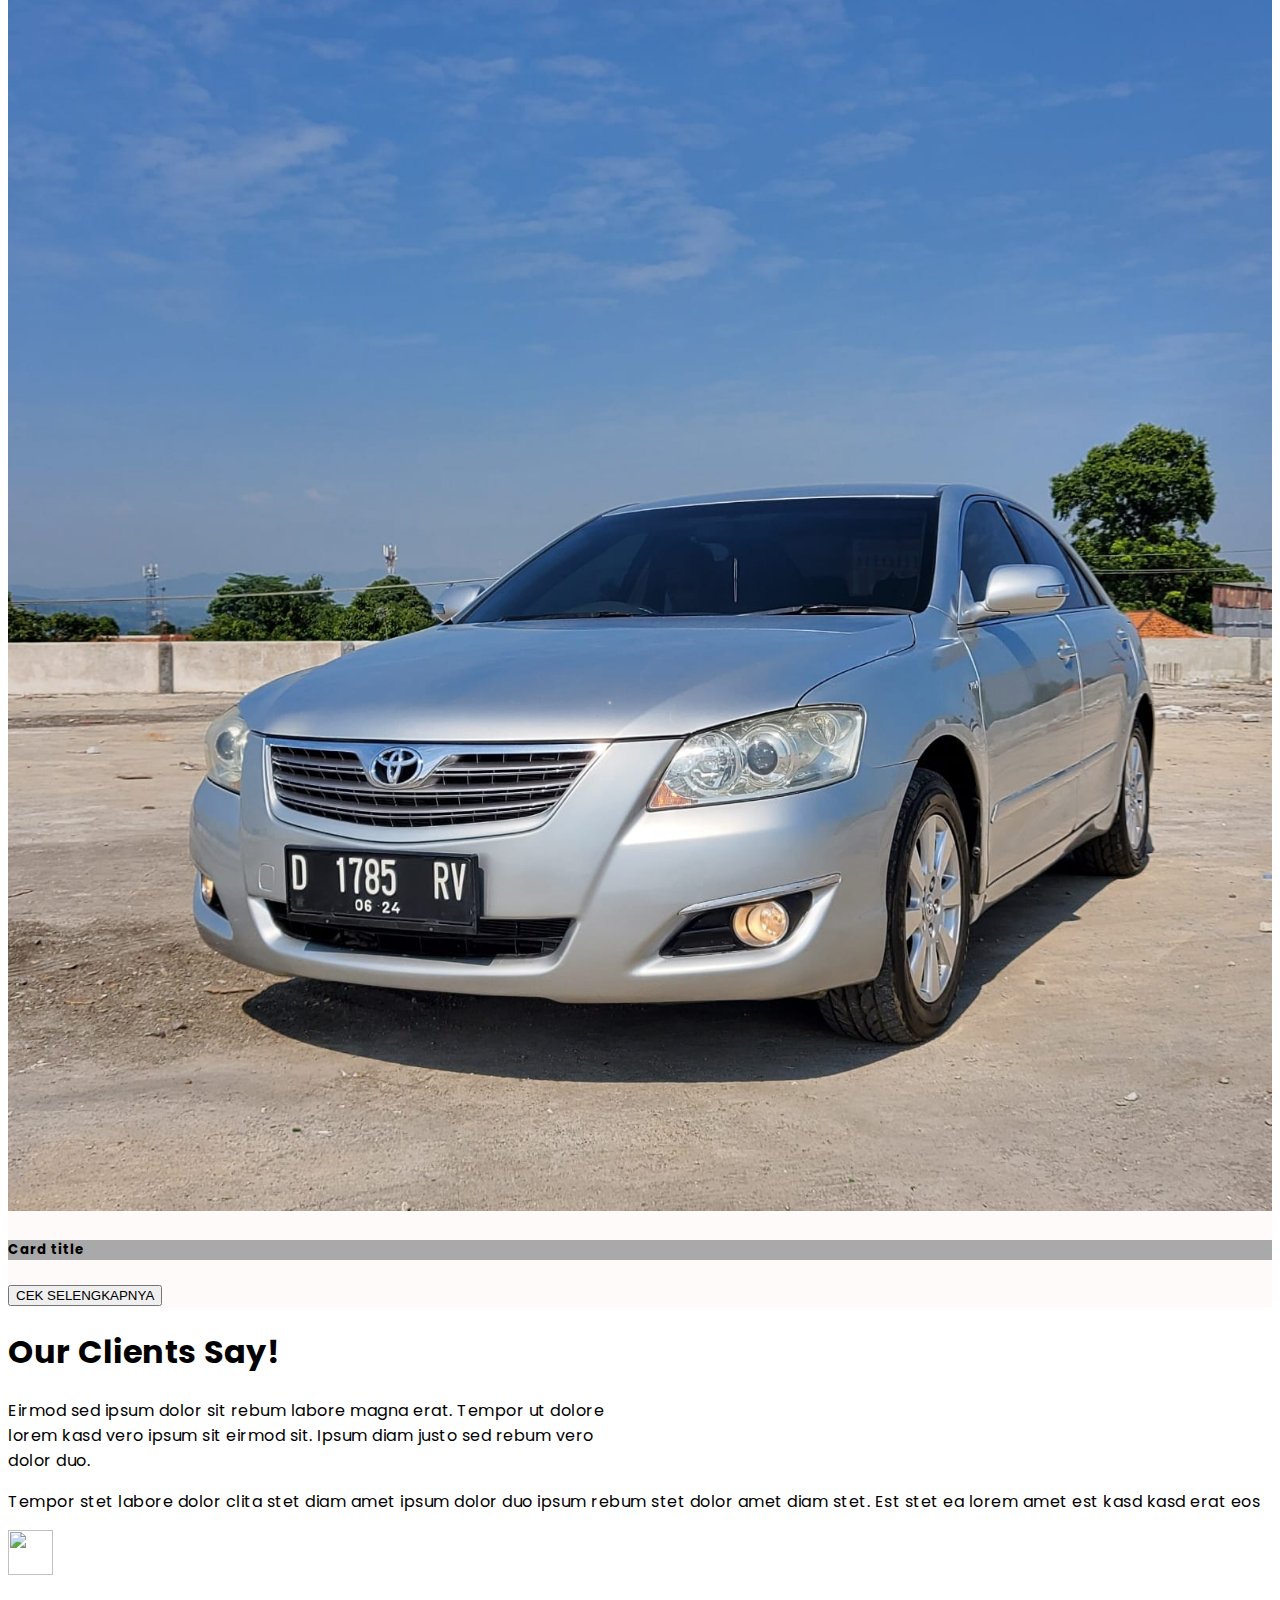
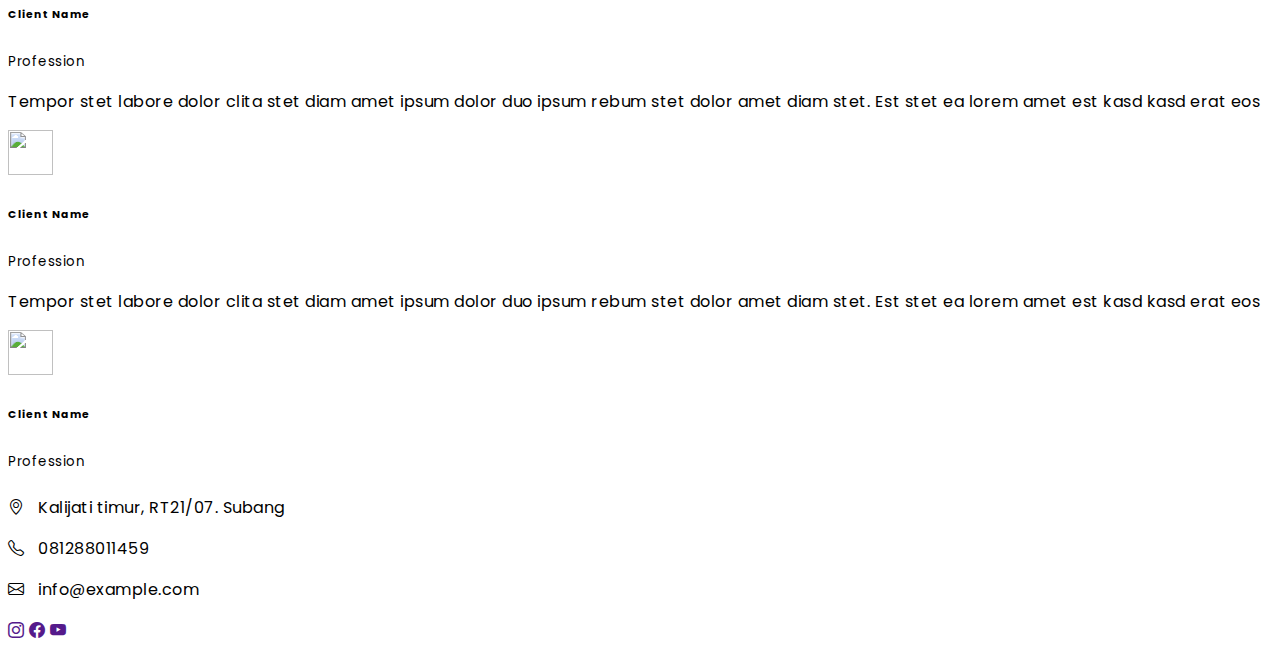
==== commit 0bb6f16c: "Add files via upload" ====
--- a/index.html
+++ b/index.html
@@ -41,13 +41,18 @@
   <!-- NAVBAR START -->
   <nav class="navbar navbar-expand-md bg-transparent mynavbar">
     <img class="logo" src="img/Logo.jpg" alt="">
-    <div class="container">
+    <div class="container-fluid">
       <a class="navbar-brand text-white" href="#">JOKUL MOBIL</a>
       <button class="navbar-toggler border-0" type="button" data-bs-toggle="offcanvas" data-bs-target="#offcanvasNavbar"
         aria-controls="offcanvasNavbar" aria-label="Toggle navigation">
         <span class="navbar-toggler-icon"></span>
       </button>
       <div class="offcanvas offcanvas-end" tabindex="-1" id="offcanvasNavbar" aria-labelledby="offcanvasNavbarLabel">
+        <div class="offcanvas-header">
+          <h5 class="offcanvas-title text-white" id="offcanvasNavbarLabel">Menu</h5>
+          <button type="button" class="btn-close bg-white" data-bs-dismiss="offcanvas" aria-label="Close"></button>
+        </div>
+
         <div class="offcanvas-body ">
           <div class="navbar-nav ms-auto ">
             <a class="nav-link text-white active" href="#home">Home</a>
@@ -72,23 +77,24 @@
       <h1>SOLUSI JUAL BELI MOBIL BEKAS</h1>
       <h3>Segera dapatkan mobl impian anda dengan kami</h3>
 
-      <button class="btn btn-success btn-lg mt-3">KATALOG</button>
+      <a href="product.php"><button class="btn btn-success btn-lg mt-3">KATALOG</button> </a>
 
     </main>
   </section>
 
   <!-- Profil Jokul -->
-  <div class="profile">
-    <div class="container ">
-      <div class="row">
-        <div class="col-sm-6">
-          <div class="cardimg mt-5 mb-5" style="">
+
+  <section class="profil ">
+    <div class="container">
+      <div class="row d-flex justify-content-center align-items-center">
+        <div class="col-lg-6">
+          <div class=" mt-5 mb-5" style="">
             <img src="img/homeJokul.jpg" class="img-fluid" alt="...">
           </div>
         </div>
 
-        <div class="col-sm-6">
-          <div class="cardimg mt-5 mb-5 ms-4" style="">
+        <div class="col-lg-6 col-sm-12 col-12 ">
+          <div class=" mt-5 mb-5 ms-4">
             <h1 class="text-center">JOKUL MOBIL</h1>
             <p>Kami adalah sebuah perusahaan yang bergerak di bidang mobil. Sudah lebih dari 4 tahun kami beroperasi,
               dan selama itu kami telah
@@ -97,19 +103,14 @@
             <p>Fokus utama perusahaan adalah penjualan mobil bekas dan body repair atau body salon. Tim kami terdiri
               dari orang-orang yang ahli dan berpengalaman yang siap memberikan solusi inovatif dan berkualitas kepada
               pelanggan kami. </p>
-            <div class="row mt-4 text-white">
-
-
-              <div class="col-sm-5 text-center" style="background-color: #CF2025;">
+            <div class="profil-content row mt-4 d-flex justify-content-center align-items-center text-white ">
+              <div class=" col-sm-4 text-center infoe">
                 <h3>300+ </h3>
                 <h3>Mobil terjual</h3>
               </div>
-
               <div class="col-sm-2">
-
               </div>
-
-              <div class="col-sm-5 text-center" style="background-color: #CF2025;">
+              <div class="col-sm-4 text-center">
                 <h3>300+ </h3>
                 <h3>Body Repair</h3>
               </div>
@@ -117,203 +118,193 @@
           </div>
         </div>
       </div>
-
-    </div>
-
-
-
-    <!-- offer -->
-    <section class="offer">
-
-      <div class="container pt-5">
-        <h3 style="" class="text-white ps-5">Yang Kami</h3>
-        <h3 class="text-white ps-5">Tawarkan</h3>
-      </div>
-
-      <div class="row w-100 d-flex justify-content-center align-items-center text-center pb-4 ">
-
-        <div class="col-sm-3">
-          <div class="cardimg" style="">
-            <img src="img/homeJokul.jpg" class="img-fluid" alt="...">
-          </div>
-          <div class="card">
-            <div class="card-body text-white">
-              <h6 class="card-title">Mobil Bekas</h6>
-              <p class="card-text">Kualitas terbaik, Harga Termurah, aman dan amanah</p>
-              <a href="#" class="btn btn-primary">Go somewhere</a>
-            </div>
-          </div>
-        </div>
-
-
-        <div class="col-sm-3">
-          <div class="cardimg border" style="">
-            <img src="img/car-paint-repair.jpg" class="img-fluid" alt="...">
-          </div>
-          <div class="card">
-            <div class="card-body text-white">
-              <h6 class="card-title">Body Repair</h6>
-              <p class="card-text">Layanan perbaikan body mobil dari baret, hingga cat mobil</p>
-              <a href="#" class="btn btn-primary">Go somewhere</a>
-            </div>
-          </div>
-        </div>
-
-        <div class="col-sm-3">
-          <div class="cardimg" style="">
-            <img src="img/modifikasi-mobil.jpg" class="img-fluid" alt="...">
-          </div>
-          <div class="card">
-            <div class="card-body text-white">
-              <h6 class="card-title">Konsultasi Accessories</h6>
-              <p class="card-text">Bagian interior dan eksterior premium untuk tampilan istimewa</p>
-              <a href="#" class="btn btn-primary">Go somewhere</a>
-            </div>
-          </div>
-        </div>
-      </div>
-    </section>
-
-
-
-    <!-- product -->
-    <section class="product">
-      <div class=" container pt-5 pb-4 ">
-
-        <h3 class="text-center mb-4">Ready Stok</h3>
-        <!-- <div class="myimg">
-        <img src="img/g-removebg-preview.png" alt="">
-      </div> -->
-        <div class="row row-cols-1 row-cols-md-5 g-4 d-flex justify-content-center">
-          <div class="col">
-            <div class="card h-100">
-              <img src="img/z.jpeg" class="card-img-top" alt="...">
-              <div class="card-body">
-                <h5 class="card-title">Card title</h5>
-                <p class="card-text"></p>
-              </div>
-            </div>
-          </div>
-          <div class="col">
-            <div class="card h-100">
-              <img src="img/z.jpeg" class="card-img-top" alt="...">
-              <div class="card-body">
-                <h5 class="card-title">Card title</h5>
-                <p class="card-text"></p>
-              </div>
-            </div>
-          </div>
-          <div class="col">
-            <div class="card h-100">
-              <img src="img/z.jpeg" class="card-img-top" alt="...">
-              <div class="card-body">
-                <h5 class="card-title">Card title</h5>
-                <p class="card-text"></p>
-              </div>
-            </div>
-          </div>
-          <div class="col">
-            <div class="card h-100">
-              <img src="img/z.jpeg" class="card-img-top" alt="...">
-              <div class="card-body">
-                <h5 class="card-title">Card title</h5>
-                <p class="card-text"></p>
-              </div>
-            </div>
-          </div>
-        </div>
-        <div class="d-flex justify-content-center align-items-center mt-3 ">
-          <a href="product.php"><button class="bg-danger text-white p-2">CEK SELENGKAPNYA</button></a>
-        </div>
-      </div>
-    </section>
-
-
-    <!-- ratting -->
-    <!-- Testimonial Start -->
-    <div class="container-xxl py-5">
-            <div class="container">
-                <div class="text-center mx-auto mb-5 wow fadeInUp" data-wow-delay="0.1s" style="max-width: 600px;">
-                    <h1 class="mb-3">Our Clients Say!</h1>
-                    <p>Eirmod sed ipsum dolor sit rebum labore magna erat. Tempor ut dolore lorem kasd vero ipsum sit eirmod sit. Ipsum diam justo sed rebum vero dolor duo.</p>
-                </div>
-                <div class="owl-carousel testimonial-carousel wow fadeInUp" data-wow-delay="0.1s">
-                    <div class="testimonial-item bg-light rounded p-3">
-                        <div class="bg-white border rounded p-4">
-                            <p>Tempor stet labore dolor clita stet diam amet ipsum dolor duo ipsum rebum stet dolor amet diam stet. Est stet ea lorem amet est kasd kasd erat eos</p>
-                            <div class="d-flex align-items-center">
-                                <img class="img-fluid flex-shrink-0 rounded" src="img/testimonial-1.jpg" style="width: 45px; height: 45px;">
-                                <div class="ps-3">
-                                    <h6 class="fw-bold mb-1">Client Name</h6>
-                                    <small>Profession</small>
-                                </div>
-                            </div>
-                        </div>
-                    </div>
-                    <div class="testimonial-item bg-light rounded p-3">
-                        <div class="bg-white border rounded p-4">
-                            <p>Tempor stet labore dolor clita stet diam amet ipsum dolor duo ipsum rebum stet dolor amet diam stet. Est stet ea lorem amet est kasd kasd erat eos</p>
-                            <div class="d-flex align-items-center">
-                                <img class="img-fluid flex-shrink-0 rounded" src="img/testimonial-2.jpg" style="width: 45px; height: 45px;">
-                                <div class="ps-3">
-                                    <h6 class="fw-bold mb-1">Client Name</h6>
-                                    <small>Profession</small>
-                                </div>
-                            </div>
-                        </div>
-                    </div>
-                    <div class="testimonial-item bg-light rounded p-3">
-                        <div class="bg-white border rounded p-4">
-                            <p>Tempor stet labore dolor clita stet diam amet ipsum dolor duo ipsum rebum stet dolor amet diam stet. Est stet ea lorem amet est kasd kasd erat eos</p>
-                            <div class="d-flex align-items-center">
-                                <img class="img-fluid flex-shrink-0 rounded" src="img/testimonial-3.jpg" style="width: 45px; height: 45px;">
-                                <div class="ps-3">
-                                    <h6 class="fw-bold mb-1">Client Name</h6>
-                                    <small>Profession</small>
-                                </div>
-                            </div>
-                        </div>
-                    </div>
-                </div>
-            </div>
-        </div>
-      
-    <!-- rating End -->
-
-
-    <!-- footer -->
-    <div class="container-fluid bg-dark text-white-50 footer pt-1 fadeIn">
-      <div class="container py-4">
-        <div class="row g-4">
-          <div class="col-lg-6 col-md-6">
-            <h5 class="text-white mb-4"></h5>
-            <p class="mb-2"><i class="bi bi-geo-alt"></i> &nbsp; Kalijati timur, RT21/07. Subang</p>
-            <p class="mb-2"><i class="bi bi-telephone"></i> &nbsp; 081288011459</p>
-            <p class="mb-2"><i class="bi bi-envelope"></i> &nbsp; info@example.com</p>
-            <div class="d-flex pt-2">
-              <a class="btn btn-outline-light btn-social" href=""><i class="bi bi-instagram"></i></i></a>
-              <a class="btn btn-outline-light btn-social" href=""><i class="bi bi-facebook"></i></a>
-              <a class="btn btn-outline-light btn-social" href=""><i class="bi bi-youtube"></i></i></a>
-            </div>
-          </div>
-
-          <div class=" col-lg-2 col-md-2">
-            <img src="img/Logo.jpg" alt="">
-          </div>
-
-          <div class="col-lg-2 col-md-2 d-flex align-items-center text-nowrap">
-            <h4 style="font-size: 2.3rem">JOKUL MOBIL</h4>
-            <div>
-
-            </div>
-          </div>
-        </div>
-
-
-
-        <script src="https://cdn.jsdelivr.net/npm/bootstrap@5.3.2/dist/js/bootstrap.bundle.min.js"
-          integrity="sha384-C6RzsynM9kWDrMNeT87bh95OGNyZPhcTNXj1NW7RuBCsyN/o0jlpcV8Qyq46cDfL"
-          crossorigin="anonymous"></script>
+    </div>
+  </section>
+
+
+
+
+  <!-- offer -->
+  <section class="offer">
+
+    <div class="container pt-5">
+      <h3 style="" class="text-white ps-5">Yang Kami</h3>
+      <h3 class="text-white ps-5">Tawarkan</h3>
+    </div>
+
+    <div class="row d-flex justify-content-center align-items-center w-100 text-center pb-4 ">
+
+      <div class="col-sm-3 col-4">
+        <div class="card" style="">
+          <img src="img/homeJokul.jpg" class="img-fluid" alt="...">
+        </div>
+        <div class="card">
+          <div class="card-body text-white">
+            <h6 class="card-title">Mobil Bekas</h6>
+            <p class="card-text">Kualitas terbaik, Harga Termurah, aman dan amanah</p>
+            <a href="#" class="btn btn-primary">Go somewhere</a>
+          </div>
+        </div>
+      </div>
+      <div class="col-sm-3 col-4">
+        <div class="card border" style="">
+          <img src="img/car-paint-repair.jpg" class="img-fluid" alt="...">
+        </div>
+        <div class="card">
+          <div class="card-body text-white">
+            <h6 class="card-title">Body Repair</h6>
+            <p class="card-text">Layanan perbaikan body mobil dari baret, hingga cat mobil</p>
+            <a href="#" class="btn btn-primary">Go somewhere</a>
+          </div>
+        </div>
+      </div>
+      <div class="col-sm-3 col-4">
+        <div class="card" style="">
+          <img src="img/modifikasi-mobil.jpg" class="img-fluid" alt="...">
+        </div>
+        <div class="card">
+          <div class="card-body text-white">
+            <h6 class="card-title">Konsultasi Accessories</h6>
+            <p class="card-text">Bagian interior dan eksterior premium</p>
+            <a href="#" class="btn btn-primary">Go somewhere</a>
+          </div>
+        </div>
+      </div>
+    </div>
+  </section>
+
+
+
+  <!-- product -->
+  <section class="product">
+    <div class=" container pt-5 pb-4 ">
+
+      <h3 class="text-center mb-4">Ready Stok</h3>
+
+      <div class="row row-cols-1 row-cols-md-5 g-4 d-flex justify-content-center">
+        <div class="col-6">
+          <div class="card h-100">
+            <img src="img/z.jpeg" class="card-img-top" alt="...">
+            <div class="card-body">
+              <h5 class="card-title">Card title</h5>
+              <p class="card-text"></p>
+            </div>
+          </div>
+        </div>
+        <div class="col-6">
+          <div class="card h-100">
+            <img src="img/z.jpeg" class="card-img-top" alt="...">
+            <div class="card-body">
+              <h5 class="card-title">Card title</h5>
+              <p class="card-text"></p>
+            </div>
+          </div>
+        </div>
+        <div class="col-6">
+          <div class="card h-100">
+            <img src="img/z.jpeg" class="card-img-top" alt="...">
+            <div class="card-body">
+              <h5 class="card-title">Card title</h5>
+              <p class="card-text"></p>
+            </div>
+          </div>
+        </div>
+        <div class="col-6">
+          <div class="card h-100">
+            <img src="img/z.jpeg" class="card-img-top" alt="...">
+            <div class="card-body">
+              <h5 class="card-title">Card title</h5>
+              <p class="card-text"></p>
+            </div>
+          </div>
+        </div>
+      </div>
+      <div class="d-flex justify-content-center align-items-center mt-3 ">
+        <a href="product.php"><button class="bg-danger text-white p-2">CEK SELENGKAPNYA</button></a>
+      </div>
+    </div>
+  </section>
+
+
+  <!-- ratting -->
+  <!-- Testimonial Start -->
+
+  <div class="container">
+    <div class="text-center mx-auto mb-5  " style="max-width: 600px;">
+      <h1 class="mb-3">Our Clients Say!</h1>
+      <p>Eirmod sed ipsum dolor sit rebum labore magna erat. Tempor ut dolore lorem kasd vero ipsum sit eirmod sit.
+        Ipsum diam justo sed rebum vero dolor duo.</p>
+    </div>
+    <div class="owl-carousel testimonial-carousel  ">
+      <div class="testimonial-item bg-light rounded p-3">
+        <div class="bg-white border rounded p-4">
+          <p>Tempor stet labore dolor clita stet diam amet ipsum dolor duo ipsum rebum stet dolor amet diam stet.
+            Est stet ea lorem amet est kasd kasd erat eos</p>
+          <div class="d-flex align-items-center">
+            <img class="img-fluid flex-shrink-0 rounded" src="img/testimonial-1.jpg" style="width: 45px; height: 45px;">
+            <div class="ps-3">
+              <h6 class="fw-bold mb-1">Client Name</h6>
+              <small>Profession</small>
+            </div>
+          </div>
+        </div>
+      </div>
+      <div class="testimonial-item bg-light rounded p-3">
+        <div class="bg-white border rounded p-4">
+          <p>Tempor stet labore dolor clita stet diam amet ipsum dolor duo ipsum rebum stet dolor amet diam stet.
+            Est stet ea lorem amet est kasd kasd erat eos</p>
+          <div class="d-flex align-items-center">
+            <img class="img-fluid flex-shrink-0 rounded" src="img/testimonial-2.jpg" style="width: 45px; height: 45px;">
+            <div class="ps-3">
+              <h6 class="fw-bold mb-1">Client Name</h6>
+              <small>Profession</small>
+            </div>
+          </div>
+        </div>
+      </div>
+      <div class="testimonial-item bg-light rounded p-3">
+        <div class="bg-white border rounded p-4">
+          <p>Tempor stet labore dolor clita stet diam amet ipsum dolor duo ipsum rebum stet dolor amet diam stet.
+            Est stet ea lorem amet est kasd kasd erat eos</p>
+          <div class="d-flex align-items-center">
+            <img class="img-fluid flex-shrink-0 rounded" src="img/testimonial-3.jpg" style="width: 45px; height: 45px;">
+            <div class="ps-3">
+              <h6 class="fw-bold mb-1">Client Name</h6>
+              <small>Profession</small>
+            </div>
+          </div>
+        </div>
+      </div>
+    </div>
+  </div>
+
+  <!-- rating End -->
+
+
+  <!-- footer -->
+  <div class="container-fluid bg-dark text-white-50 footer pt-1 mt-3 fadeIn">
+    <div class="container py-4">
+      <div class="row g-4">
+        <div class="col-lg-6 col-md-6">
+          <h5 class="text-white mb-4"></h5>
+          <p class="mb-2"><i class="bi bi-geo-alt"></i> &nbsp; Kalijati timur, RT21/07. Subang</p>
+          <p class="mb-2"><i class="bi bi-telephone"></i> &nbsp; 081288011459</p>
+          <p class="mb-2"><i class="bi bi-envelope"></i> &nbsp; info@example.com</p>
+          <div class="d-flex pt-2">
+            <a class="btn btn-outline-light btn-social" href=""><i class="bi bi-instagram"></i></i></a>
+            <a class="btn btn-outline-light btn-social" href=""><i class="bi bi-facebook"></i></a>
+            <a class="btn btn-outline-light btn-social" href=""><i class="bi bi-youtube"></i></i></a>
+          </div>
+        </div>
+      </div>
+    </div>
+  </div>
+
+
+
+  <script src="https://cdn.jsdelivr.net/npm/bootstrap@5.3.2/dist/js/bootstrap.bundle.min.js"
+    integrity="sha384-C6RzsynM9kWDrMNeT87bh95OGNyZPhcTNXj1NW7RuBCsyN/o0jlpcV8Qyq46cDfL"
+    crossorigin="anonymous"></script>
 </body>
 
-</html>
+</html>--- a/css/style.css
+++ b/css/style.css
@@ -18,9 +18,15 @@
    color: white !important;
 }
 
+
+.navbar-toggler{
+   background-color: azure;
+}
+
 .mynavbar .offcanvas{
-   height: 100vh;
- 
+  height:100vh;
+   width:50%;
+   background: #000000;
 }
 
 
@@ -31,7 +37,6 @@
 
 .mynavbar .navbar-brand,
 .mynavbar .offcanvas-title{
-margin-left: -2rem; 
 
 font-size: 1.4rem;
 font-weight: bold;
@@ -84,10 +89,10 @@
    border: 1px solid ;
 }
 
-/* profile */
-.profile{
-   background-color: snow;
-   min-height: 100vh;
+/* profil */
+.profil .profil-content{
+   color: #000000;
+   font-size: 0.7rem;
 }
 
 
@@ -133,11 +138,39 @@
    width: 3rem;
 }
 
-@media (max-width: 576px){
+
+@media (max-width: 768px){
    html{
-      font-size: 53%;
+      font-size: 70%;
   }
   .logo{
    display: none;
   }
+  .mynavbar .navbar-brand{
+   margin: 0;
+   margin-left: 1rem;
+  }
+  .profil img{
+   display: none;
+  }
+  .profil .infoe{
+   margin-bottom: 1.2rem;
+  }
+}
+
+
+
+@media (max-width: 576px){
+   html{
+      font-size: 60%;
+  }
+  .logo{
+   display: none;
+  }
+  .profil img{
+   display: none;
+  }
+  .profil .infoe{
+   margin-bottom: 1.2rem;
+  }
 }